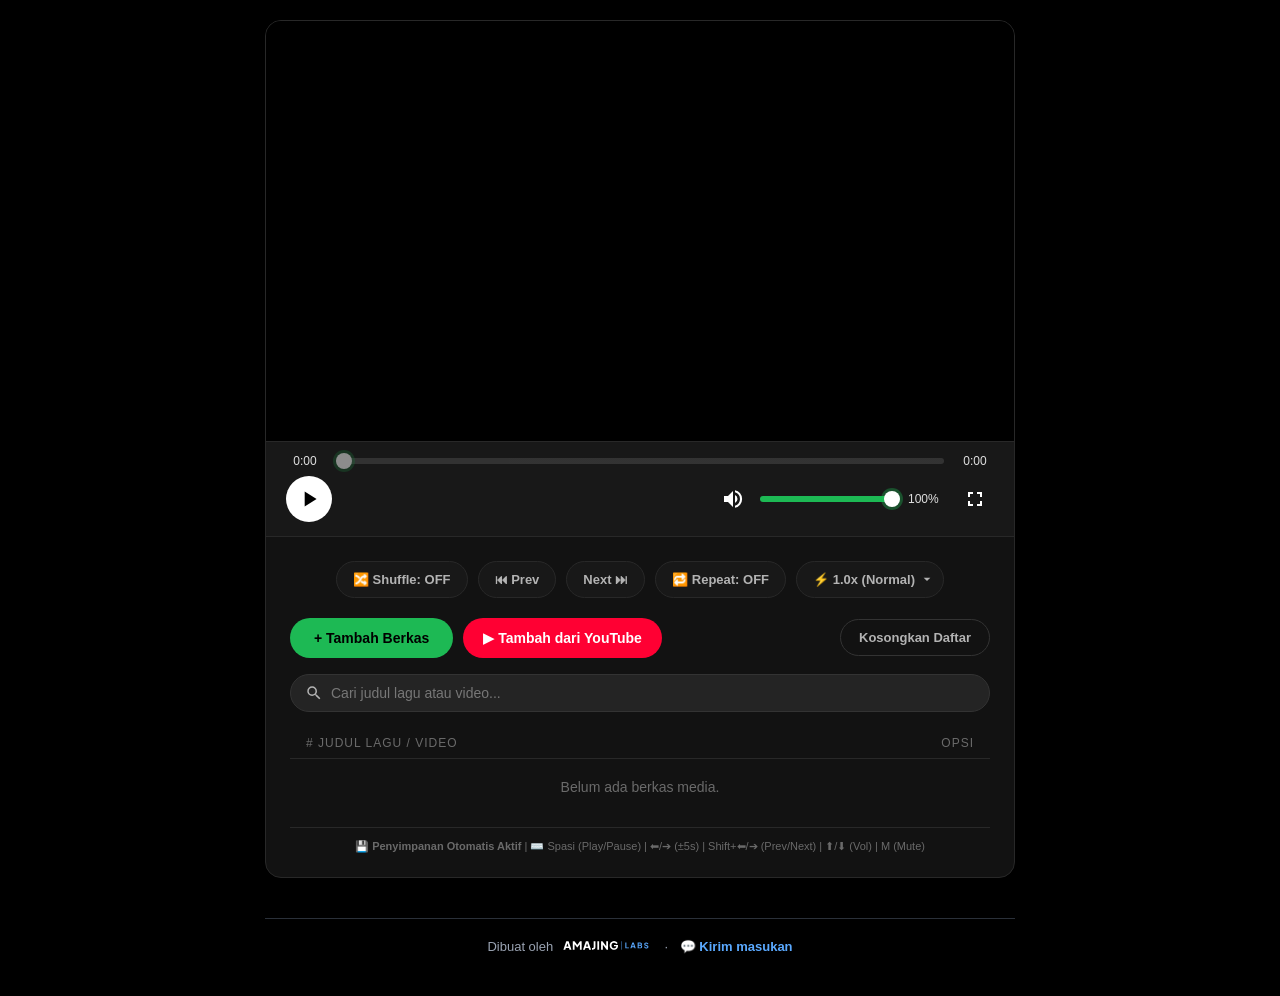
==== index.html @ 41d5e654 "Ganti ikon aplikasi dengan logo Amajing Labs Ikon instal (Android 192/512 + maskable), apple-touch-i" ====
<!DOCTYPE html>
<html lang="id">
<head>
  <meta charset="UTF-8">
  <meta name="viewport" content="width=device-width, initial-scale=1.0">
  <title>Spotify Style Media Player</title>
  <link rel="manifest" href="manifest.json">
  <link rel="icon" href="brand/ikon.svg" type="image/svg+xml">
  <link rel="icon" href="brand/ikon-192.png" type="image/png" sizes="192x192">
  <link rel="apple-touch-icon" href="brand/apple-touch-icon.png">
  <meta name="apple-mobile-web-app-title" content="Pemutar Media">
  <meta name="theme-color" content="#1db954">
  <style>
    * { box-sizing: border-box; margin: 0; padding: 0; font-family: 'Circular', -apple-system, BlinkMacSystemFont, Roboto, Helvetica, Arial, sans-serif; }
    
    body {
      background: #000;
      color: #b3b3b3;
      display: flex;
      flex-direction: column;
      justify-content: center;
      align-items: center;
      min-height: 100vh;
      padding: 20px;
    }

    .foot {
      width: 100%;
      max-width: 750px;
      margin-top: 20px;
      padding: 18px 16px 22px;
      text-align: center;
      font-size: 13px;
      color: #9aa3b2;
      border-top: 1px solid #2a3039;
    }
    .ad-slot {
      width: 100%;
      max-width: 750px;
      margin-top: 20px;
    }
    .ad-slot .ad-label {
      font-size: 10px;
      text-transform: uppercase;
      letter-spacing: 1px;
      color: #6a6a6a;
      text-align: center;
      margin-bottom: 6px;
    }
    /* Label "Sponsor" hanya muncul kalau iklannya benar-benar tampil */
    .ad-slot:not(:has(#container-65734f289dddd359d3f6eeb86bb26aea > *)) .ad-label { display: none; }
    .foot .logo-inline { height: 17px; width: auto; vertical-align: -3px; margin-left: 6px; }
    .foot .dot { margin: 0 8px; }
    .foot a { color: #5AA9FF; text-decoration: none; font-weight: 600; white-space: nowrap; }
    .foot a:hover { text-decoration: underline; }

    .player-card {
      background-color: #121212;
      width: 100%;
      max-width: 750px;
      border-radius: 16px;
      overflow: hidden;
      box-shadow: 0 12px 32px rgba(0, 0, 0, 0.8);
      border: 1px solid #282828;
    }

    .media-container {
      width: 100%;
      background: #000;
      aspect-ratio: 16 / 9;
      display: flex;
      align-items: center;
      justify-content: center;
      position: relative;
      border-bottom: 1px solid #282828;
    }

    video { width: 100%; height: 100%; max-height: 420px; outline: none; }

    .audio-overlay {
      position: absolute;
      inset: 0;
      background: linear-gradient(180deg, #222222 0%, #121212 100%);
      display: flex;
      flex-direction: column;
      align-items: center;
      justify-content: center;
      gap: 16px;
      z-index: 2;
      pointer-events: none;
    }

    .album-art {
      width: 120px;
      height: 120px;
      background: linear-gradient(135deg, #1db954 0%, #0d5f2a 100%);
      border-radius: 50%;
      display: flex;
      align-items: center;
      justify-content: center;
      box-shadow: 0 10px 25px rgba(29, 185, 84, 0.3);
      animation: pulse 3s infinite ease-in-out;
    }

    .album-art span { font-size: 50px; }

    .audio-title {
      font-size: 18px;
      font-weight: 700;
      color: #fff;
      padding: 0 30px;
      text-align: center;
      max-width: 90%;
      white-space: nowrap;
      overflow: hidden;
      text-overflow: ellipsis;
    }

    @keyframes pulse {
      0%, 100% { transform: scale(1); }
      50% { transform: scale(1.04); }
    }

    .playlist-section { padding: 24px; }

    .nav-controls {
      display: flex;
      justify-content: center;
      align-items: center;
      gap: 10px;
      margin-bottom: 20px;
      flex-wrap: wrap;
    }

    .nav-btn {
      background-color: #181818;
      color: #b3b3b3;
      border: 1px solid #282828;
      padding: 10px 16px;
      border-radius: 50px;
      cursor: pointer;
      font-weight: 600;
      font-size: 13px;
      transition: all 0.2s ease;
      display: flex;
      align-items: center;
      gap: 6px;
      outline: none;
    }

    .nav-btn:hover {
      background-color: #282828;
      color: #fff;
      transform: scale(1.03);
    }

    .nav-btn.active {
      background-color: #1db954;
      border-color: #1db954;
      color: #000;
      font-weight: 700;
      box-shadow: 0 0 12px rgba(29, 185, 84, 0.4);
    }

    select.nav-btn {
      appearance: none;
      -webkit-appearance: none;
      padding-right: 28px;
      background-image: url("data:image/svg+xml,%3Csvg xmlns='http://www.w3.org/2000/svg' fill='%23b3b3b3' viewBox='0 0 24 24'%3E%3Cpath d='M7 10l5 5 5-5z'/%3E%3C/svg%3E");
      background-repeat: no-repeat;
      background-position: right 8px center;
      background-size: 16px;
    }

    select.nav-btn option {
      background-color: #181818;
      color: #fff;
    }

    .action-bar {
      display: flex;
      justify-content: space-between;
      align-items: center;
      margin-bottom: 16px;
      gap: 12px;
    }

    .file-input-btn {
      background-color: #1db954;
      color: #000;
      padding: 12px 24px;
      border-radius: 50px;
      cursor: pointer;
      font-weight: 700;
      font-size: 14px;
      transition: all 0.2s ease;
    }

    .file-input-btn:hover {
      background-color: #1ed760;
      transform: scale(1.04);
      box-shadow: 0 4px 15px rgba(29, 185, 84, 0.4);
    }

    .clear-btn {
      background: transparent;
      color: #b3b3b3;
      border: 1px solid #333;
      padding: 10px 18px;
      border-radius: 50px;
      cursor: pointer;
      font-weight: 600;
      font-size: 13px;
      transition: all 0.2s ease;
    }

    .clear-btn:hover {
      color: #ff5555;
      border-color: #ff5555;
      background: rgba(255, 85, 85, 0.1);
    }

    .search-container {
      margin-bottom: 16px;
    }

    .search-input {
      width: 100%;
      background-color: #242424;
      border: 1px solid #333;
      border-radius: 50px;
      padding: 10px 18px 10px 40px;
      color: #fff;
      font-size: 14px;
      outline: none;
      transition: all 0.2s ease;
      background-image: url("data:image/svg+xml,%3Csvg xmlns='http://www.w3.org/2000/svg' fill='%23b3b3b3' viewBox='0 0 24 24'%3E%3Cpath d='M15.5 14h-.79l-.28-.27A6.471 6.471 0 0 0 16 9.5 6.5 6.5 0 1 0 9.5 16c1.61 0 3.09-.59 4.23-1.57l.27.28v.79l5 4.99L20.49 19l-4.99-5zm-6 0C7.01 14 5 11.99 5 9.5S7.01 5 9.5 5 14 7.01 14 9.5 11.99 14 9.5 14z'/%3E%3C/svg%3E");
      background-repeat: no-repeat;
      background-position: 14px center;
      background-size: 18px;
    }

    .search-input:focus {
      border-color: #1db954;
      background-color: #2a2a2a;
      box-shadow: 0 0 8px rgba(29, 185, 84, 0.3);
    }

    .search-input::placeholder { color: #777; }

    input[type="file"] { display: none; }

    .playlist-header {
      display: flex;
      justify-content: space-between;
      padding: 8px 16px;
      font-size: 12px;
      text-transform: uppercase;
      letter-spacing: 1px;
      color: #6a6a6a;
      border-bottom: 1px solid #282828;
      margin-bottom: 8px;
    }

    ul.playlist {
      list-style: none;
      max-height: 220px;
      overflow-y: auto;
    }

    ul.playlist::-webkit-scrollbar { width: 8px; }
    ul.playlist::-webkit-scrollbar-track { background: #121212; }
    ul.playlist::-webkit-scrollbar-thumb { background: #282828; border-radius: 4px; }
    ul.playlist::-webkit-scrollbar-thumb:hover { background: #3e3e3e; }

    ul.playlist li {
      padding: 12px 16px;
      border-radius: 8px;
      display: flex;
      justify-content: space-between;
      align-items: center;
      font-size: 14px;
      transition: background 0.2s ease;
      margin-bottom: 4px;
    }

    ul.playlist li:hover { background-color: #1a1a1a; }

    ul.playlist li.active {
      background-color: #282828;
      color: #1db954;
      font-weight: 700;
    }

    .track-title {
      cursor: pointer;
      flex-grow: 1;
      white-space: nowrap;
      overflow: hidden;
      text-overflow: ellipsis;
      margin-right: 12px;
    }

    .remove-btn {
      background: none;
      border: none;
      color: #6a6a6a;
      font-size: 16px;
      cursor: pointer;
      padding: 4px 8px;
      border-radius: 50%;
      transition: all 0.2s ease;
    }

    .remove-btn:hover {
      color: #fff;
      background: #333;
    }

    [hidden] { display: none !important; }

    .action-group { display: flex; gap: 10px; flex-wrap: wrap; }
    .action-bar { flex-wrap: wrap; }

    .yt-btn {
      background-color: #ff0033;
      color: #fff;
      border: none;
      padding: 12px 20px;
      border-radius: 50px;
      cursor: pointer;
      font-weight: 700;
      font-size: 14px;
      transition: all 0.2s ease;
    }

    .yt-btn:hover {
      background-color: #ff3355;
      transform: scale(1.04);
      box-shadow: 0 4px 15px rgba(255, 0, 51, 0.4);
    }

    .yt-form {
      background: #181818;
      border: 1px solid #282828;
      border-radius: 12px;
      padding: 14px;
      margin-bottom: 16px;
    }

    .yt-form textarea {
      width: 100%;
      background: #242424;
      border: 1px solid #333;
      border-radius: 8px;
      color: #fff;
      font-size: 14px;
      padding: 10px 12px;
      resize: vertical;
      outline: none;
    }

    .yt-form textarea:focus { border-color: #ff0033; }

    .yt-form-actions {
      display: flex;
      align-items: center;
      justify-content: flex-end;
      gap: 8px;
      margin-top: 10px;
      flex-wrap: wrap;
    }

    .yt-msg { flex: 1 1 100%; font-size: 12px; color: #b3b3b3; min-height: 1em; }
    .yt-msg.error { color: #ff5555; }
    .yt-form-actions .yt-btn { padding: 10px 18px; font-size: 13px; }

    .yt-wrap { position: absolute; inset: 0; z-index: 3; background: #000; }
    .yt-wrap iframe, .yt-wrap > div { width: 100%; height: 100%; border: 0; display: block; }

    .yt-badge {
      display: inline-block;
      background: #ff0033;
      color: #fff;
      font-size: 10px;
      font-weight: 700;
      padding: 2px 6px;
      border-radius: 4px;
      margin-right: 6px;
      vertical-align: middle;
    }

    .player-status {
      font-size: 12px;
      color: #ff5555;
      text-align: center;
      margin-bottom: 10px;
      min-height: 0;
    }

    .shortcut-info {
      margin-top: 16px;
      padding-top: 12px;
      border-top: 1px solid #282828;
      font-size: 11px;
      color: #6a6a6a;
      text-align: center;
    }
    /* ===== Bar kontrol (selalu terlihat) ===== */
    .control-bar {
      background: #181818;
      border-bottom: 1px solid #282828;
      padding: 12px 20px 14px;
    }
    .seek-row, .ctrl-row { display: flex; align-items: center; gap: 12px; }
    .ctrl-row { margin-top: 8px; }
    .time { font-size: 12px; color: #e0e0e0; font-variant-numeric: tabular-nums; min-width: 38px; text-align: center; }

    .range {
      -webkit-appearance: none;
      appearance: none;
      height: 6px;
      border-radius: 6px;
      cursor: pointer;
      outline: none;
      --pct: 0%;
      background: linear-gradient(to right, #1db954 0 var(--pct), #4d4d4d var(--pct) 100%);
    }
    .range.seek { flex: 1; }
    .range::-webkit-slider-thumb {
      -webkit-appearance: none;
      width: 16px; height: 16px; border-radius: 50%;
      background: #fff; border: none;
      box-shadow: 0 0 0 3px rgba(29, 185, 84, 0.35);
    }
    .range::-moz-range-thumb {
      width: 16px; height: 16px; border-radius: 50%;
      background: #fff; border: none;
      box-shadow: 0 0 0 3px rgba(29, 185, 84, 0.35);
    }
    .range:focus-visible { box-shadow: 0 0 0 2px #1db954; }
    .range:disabled { cursor: default; opacity: 0.5; }

    .ctrl-btn {
      background: transparent;
      border: none;
      color: #fff;
      width: 38px; height: 38px;
      border-radius: 50%;
      display: inline-flex; align-items: center; justify-content: center;
      cursor: pointer;
      transition: background 0.2s ease, transform 0.15s ease;
      flex: none;
    }
    .ctrl-btn:hover { background: #2a2a2a; }
    .ctrl-btn svg { width: 24px; height: 24px; fill: currentColor; }

    .play-btn { background: #fff; color: #000; width: 46px; height: 46px; }
    .play-btn:hover { background: #fff; transform: scale(1.06); }
    .play-btn svg { width: 26px; height: 26px; }
    .play-btn .ic-pause, .play-btn.playing .ic-play { display: none; }
    .play-btn.playing .ic-pause { display: block; }

    #muteBtn .ic-mute, #muteBtn.muted .ic-vol { display: none; }
    #muteBtn.muted .ic-mute { display: block; }
    #muteBtn.muted { color: #ff5555; }

    .volume-group { display: flex; align-items: center; gap: 8px; margin-left: auto; }
    .range.volume { width: 140px; }
    .vol-label { font-size: 12px; color: #e0e0e0; min-width: 36px; font-variant-numeric: tabular-nums; }

    @media (max-width: 480px) {
      .control-bar { padding: 10px 14px 12px; }
      .range.volume { width: 90px; }
    }

    /* Layar penuh: video + bar kontrol ikut */
    .stage:fullscreen { display: flex; flex-direction: column; background: #000; }
    .stage:fullscreen .media-container { flex: 1; aspect-ratio: auto; }
    .stage:fullscreen video { max-height: none; }
    .stage:-webkit-full-screen { display: flex; flex-direction: column; background: #000; width: 100%; height: 100%; }
    .stage:-webkit-full-screen .media-container { flex: 1; aspect-ratio: auto; }
    .stage:-webkit-full-screen video { max-height: none; }
  </style>
</head>
<body>

<div class="player-card">
 <div class="stage" id="stage">
  <div class="media-container">
    <video id="mediaPlayer" playsinline></video>
    <div class="audio-overlay" id="audioOverlay" style="display: none;">
      <div class="album-art">
        <span>🎵</span>
      </div>
      <div class="audio-title" id="audioTitle">Judul Media</div>
    </div>
    <div class="yt-wrap" id="ytWrap" hidden><div id="ytPlayer"></div></div>
  </div>

  <div class="control-bar">
    <div class="seek-row">
      <span class="time" id="curTime">0:00</span>
      <input type="range" class="range seek" id="seekBar" min="0" max="0" step="0.1" value="0" aria-label="Posisi putar">
      <span class="time" id="durTime">0:00</span>
    </div>
    <div class="ctrl-row">
      <button class="ctrl-btn play-btn" id="playPauseBtn" type="button" title="Play / Pause (Spasi)" aria-label="Play">
        <svg viewBox="0 0 24 24" class="ic-play"><path d="M8 5v14l11-7z"/></svg>
        <svg viewBox="0 0 24 24" class="ic-pause"><path d="M6 5h4v14H6zM14 5h4v14h-4z"/></svg>
      </button>
      <div class="volume-group">
        <button class="ctrl-btn" id="muteBtn" type="button" title="Bisukan / Suarakan (M)" aria-label="Bisukan">
          <svg viewBox="0 0 24 24" class="ic-vol"><path d="M3 9v6h4l5 5V4L7 9H3zm13.5 3A4.5 4.5 0 0 0 14 8v8a4.5 4.5 0 0 0 2.5-4zM14 3.2v2.1a7 7 0 0 1 0 13.4v2.1a9 9 0 0 0 0-17.6z"/></svg>
          <svg viewBox="0 0 24 24" class="ic-mute"><path d="M16.5 12A4.5 4.5 0 0 0 14 8v2.2l2.5 2.5V12zM19 12a7 7 0 0 1-.6 2.8l1.5 1.5A9 9 0 0 0 14 3.2v2.1A7 7 0 0 1 19 12zM4.3 3 3 4.3 7.7 9H3v6h4l5 5v-6.7l4.3 4.3a7 7 0 0 1-2.3 1.2v2.1a9 9 0 0 0 3.7-1.8l2 2 1.3-1.3L4.3 3zM12 4 9.9 6.1 12 8.2V4z"/></svg>
        </button>
        <input type="range" class="range volume" id="volumeBar" min="0" max="100" step="1" value="100" aria-label="Volume">
        <span class="vol-label" id="volLabel">100%</span>
      </div>
      <button class="ctrl-btn" id="fullscreenBtn" type="button" title="Layar penuh" aria-label="Layar penuh">
        <svg viewBox="0 0 24 24"><path d="M7 14H5v5h5v-2H7v-3zm-2-4h2V7h3V5H5v5zm12 7h-3v2h5v-5h-2v3zM14 5v2h3v3h2V5h-5z"/></svg>
      </button>
    </div>
  </div>
 </div>

  <div class="playlist-section">
    <div class="nav-controls">
      <button class="nav-btn" id="shuffleBtn">🔀 Shuffle: OFF</button>
      <button class="nav-btn" id="prevBtn">⏮ Prev</button>
      <button class="nav-btn" id="nextBtn">Next ⏭</button>
      <button class="nav-btn" id="repeatBtn">🔁 Repeat: OFF</button>
      
      <select class="nav-btn" id="speedSelect" title="Kecepatan Putar">
        <option value="0.5">⚡ 0.5x</option>
        <option value="1" selected>⚡ 1.0x (Normal)</option>
        <option value="1.25">⚡ 1.25x</option>
        <option value="1.5">⚡ 1.5x</option>
        <option value="2">⚡ 2.0x</option>
      </select>
    </div>

    <div class="player-status" id="playerStatus" hidden></div>

    <div class="action-bar">
      <div class="action-group">
        <label class="file-input-btn">
          + Tambah Berkas
          <input type="file" id="filePicker" accept="audio/*, video/*, .mp3, .mp4, .m4a, .wav, .ogg, .flac" multiple>
        </label>
        <button class="yt-btn" id="ytToggleBtn" type="button">▶ Tambah dari YouTube</button>
      </div>
      <button class="clear-btn" id="clearBtn">Kosongkan Daftar</button>
    </div>

    <div class="yt-form" id="ytForm" hidden>
      <textarea id="ytInput" rows="2" placeholder="Tempel link YouTube di sini (boleh beberapa, satu link per baris)&#10;contoh: https://www.youtube.com/watch?v=xxxxxxxxxxx atau https://youtu.be/xxxxxxxxxxx"></textarea>
      <div class="yt-form-actions">
        <span class="yt-msg" id="ytMsg"></span>
        <button class="clear-btn" id="ytCancelBtn" type="button">Batal</button>
        <button class="yt-btn" id="ytAddBtn" type="button">+ Tambah ke Daftar</button>
      </div>
    </div>

    <div class="search-container">
      <input type="text" id="searchInput" class="search-input" placeholder="Cari judul lagu atau video...">
    </div>
    <div class="playlist-header">
      <span># Judul Lagu / Video</span>
      <span>Opsi</span>
    </div>

    <ul class="playlist" id="playlist">
      <li style="text-align: center; color: #6a6a6a; justify-content: center;">Belum ada berkas media.</li>
    </ul>

    <div class="shortcut-info">
      💾 <strong>Penyimpanan Otomatis Aktif</strong> | ⌨️ Spasi (Play/Pause) | ⬅/➔ (±5s) | Shift+⬅/➔ (Prev/Next) | ⬆/⬇ (Vol) | M (Mute)
    </div>
  </div>
</div>

<aside class="ad-slot" aria-label="Iklan">
  <div class="ad-label">Sponsor</div>
  <div id="container-65734f289dddd359d3f6eeb86bb26aea"></div>
</aside>

<footer class="foot">
  Dibuat oleh<img class="logo-inline" src="brand/logo-kecil-gelap.svg" alt="Amajing Labs">
  <span class="dot">·</span>
  <a href="https://forms.gle/fZAtNMCwKqhQhgpKA" target="_blank" rel="noopener">💬 Kirim masukan</a>
</footer>

<script>
  const filePicker = document.getElementById('filePicker');
  const playlistUI = document.getElementById('playlist');
  const mediaPlayer = document.getElementById('mediaPlayer');
  const audioOverlay = document.getElementById('audioOverlay');
  const audioTitle = document.getElementById('audioTitle');
  const clearBtn = document.getElementById('clearBtn');
  const prevBtn = document.getElementById('prevBtn');
  const nextBtn = document.getElementById('nextBtn');
  const shuffleBtn = document.getElementById('shuffleBtn');
  const repeatBtn = document.getElementById('repeatBtn');
  const speedSelect = document.getElementById('speedSelect');
  const searchInput = document.getElementById('searchInput');
  const ytWrap = document.getElementById('ytWrap');
  const ytToggleBtn = document.getElementById('ytToggleBtn');
  const ytForm = document.getElementById('ytForm');
  const ytInput = document.getElementById('ytInput');
  const ytMsg = document.getElementById('ytMsg');
  const ytAddBtn = document.getElementById('ytAddBtn');
  const ytCancelBtn = document.getElementById('ytCancelBtn');
  const playerStatus = document.getElementById('playerStatus');

  let ytApiPromise = null;
  let ytPlayerPromise = null;
  let ytPlayer = null;
  let playToken = 0;
  let ytErrorStreak = 0;
  let statusTimer = null;

  let trackList = [];
  let currentIndex = -1;
  let currentObjectUrl = null;
  let db = null;

  let isShuffle = false;
  const repeatModes = ['off', 'all', 'one'];
  let repeatIndex = 0;

  function initDB() {
    return new Promise((resolve, reject) => {
      const request = indexedDB.open('SpotifyMediaPlayerDB', 1);
      request.onupgradeneeded = (e) => {
        const database = e.target.result;
        if (!database.objectStoreNames.contains('playlist')) {
          database.createObjectStore('playlist', { keyPath: 'id', autoIncrement: true });
        }
      };
      request.onsuccess = (e) => {
        db = e.target.result;
        resolve(db);
      };
      request.onerror = (e) => reject(e.target.error);
    });
  }

  function saveTrackToDB(file) {
    return new Promise((resolve, reject) => {
      const tx = db.transaction('playlist', 'readwrite');
      const store = tx.objectStore('playlist');
      const trackData = { name: file.name, type: file.type, blob: file };
      const req = store.add(trackData);
      req.onsuccess = (e) => resolve({ id: e.target.result, name: file.name, type: file.type, blob: file });
      req.onerror = (e) => reject(e.target.error);
    });
  }

  function saveRecordToDB(record) {
    return new Promise((resolve, reject) => {
      const tx = db.transaction('playlist', 'readwrite');
      const req = tx.objectStore('playlist').add(record);
      req.onsuccess = (e) => resolve({ ...record, id: e.target.result });
      req.onerror = (e) => reject(e.target.error);
    });
  }

  function updateRecordInDB(record) {
    return new Promise((resolve, reject) => {
      const tx = db.transaction('playlist', 'readwrite');
      const req = tx.objectStore('playlist').put(record);
      req.onsuccess = () => resolve();
      req.onerror = (e) => reject(e.target.error);
    });
  }

  function loadTracksFromDB() {
    return new Promise((resolve, reject) => {
      const tx = db.transaction('playlist', 'readonly');
      const store = tx.objectStore('playlist');
      const req = store.getAll();
      req.onsuccess = (e) => resolve(e.target.result || []);
      req.onerror = (e) => reject(e.target.error);
    });
  }

  function deleteTrackFromDB(id) {
    return new Promise((resolve, reject) => {
      const tx = db.transaction('playlist', 'readwrite');
      const store = tx.objectStore('playlist');
      const req = store.delete(id);
      req.onsuccess = () => resolve();
      req.onerror = (e) => reject(e.target.error);
    });
  }

  function clearDB() {
    return new Promise((resolve, reject) => {
      const tx = db.transaction('playlist', 'readwrite');
      const store = tx.objectStore('playlist');
      const req = store.clear();
      req.onsuccess = () => resolve();
      req.onerror = (e) => reject(e.target.error);
    });
  }

  window.addEventListener('DOMContentLoaded', async () => {
    try {
      await initDB();
      const savedTracks = await loadTracksFromDB();
      trackList = savedTracks;
      renderPlaylist();
    } catch (err) {
      console.error('Gagal inisialisasi IndexedDB:', err);
    }
  });

  searchInput.addEventListener('input', renderPlaylist);

  speedSelect.addEventListener('change', () => {
    const rate = parseFloat(speedSelect.value);
    mediaPlayer.playbackRate = rate;
    if (isYTActive()) ytPlayer.setPlaybackRate(rate);
  });

  /* ================= YouTube ================= */

  function isYT(item) {
    return item && item.type === 'youtube';
  }

  function isYTActive() {
    return !!ytPlayer && currentIndex >= 0 && isYT(trackList[currentIndex]);
  }

  function showStatus(text, ms = 4000, ok = false) {
    clearTimeout(statusTimer);
    playerStatus.textContent = text;
    playerStatus.style.color = ok ? '#1db954' : '';
    playerStatus.hidden = false;
    statusTimer = setTimeout(() => { playerStatus.hidden = true; }, ms);
  }

  function parseYouTubeId(raw) {
    const text = raw.trim();
    if (!text) return null;
    if (/^[\w-]{11}$/.test(text)) return text;
    let u;
    try {
      u = new URL(/^https?:\/\//i.test(text) ? text : 'https://' + text);
    } catch (e) {
      return null;
    }
    const host = u.hostname.toLowerCase();
    let id = null;
    if (host === 'youtu.be') {
      id = u.pathname.slice(1).split('/')[0];
    } else if (host === 'youtube.com' || host.endsWith('.youtube.com') || host.endsWith('youtube-nocookie.com')) {
      id = u.searchParams.get('v');
      if (!id) {
        const m = u.pathname.match(/^\/(?:shorts|embed|live|v)\/([\w-]{11})/);
        id = m ? m[1] : null;
      }
    }
    return id && /^[\w-]{11}$/.test(id) ? id : null;
  }

  async function fetchYouTubeTitle(videoId) {
    try {
      const url = 'https://www.youtube.com/oembed?format=json&url=' +
        encodeURIComponent('https://www.youtube.com/watch?v=' + videoId);
      const res = await fetch(url);
      if (!res.ok) return null;
      const data = await res.json();
      return data && data.title ? data.title : null;
    } catch (e) {
      return null;
    }
  }

  function loadYTApi() {
    if (ytApiPromise) return ytApiPromise;
    ytApiPromise = new Promise((resolve, reject) => {
      if (window.YT && window.YT.Player) return resolve();
      const prev = window.onYouTubeIframeAPIReady;
      window.onYouTubeIframeAPIReady = () => {
        if (typeof prev === 'function') prev();
        resolve();
      };
      const s = document.createElement('script');
      s.src = 'https://www.youtube.com/iframe_api';
      s.onerror = () => {
        ytApiPromise = null;
        reject(new Error('Gagal memuat YouTube API'));
      };
      document.head.appendChild(s);
    });
    return ytApiPromise;
  }

  function getYTPlayer() {
    if (ytPlayerPromise) return ytPlayerPromise;
    ytPlayerPromise = loadYTApi().then(() => new Promise((resolve) => {
      const player = new YT.Player('ytPlayer', {
        width: '100%',
        height: '100%',
        playerVars: { playsinline: 1, rel: 0, autoplay: 1 },
        events: {
          onReady: () => { ytPlayer = player; applyVolume(); resolve(player); },
          onStateChange: onYTStateChange,
          onError: onYTError
        }
      });
    })).catch((err) => {
      ytPlayerPromise = null;
      throw err;
    });
    return ytPlayerPromise;
  }

  function onYTStateChange(e) {
    if (!isYTActive()) return;
    if (e.data === YT.PlayerState.PLAYING) {
      ytErrorStreak = 0;
      const item = trackList[currentIndex];
      const data = ytPlayer.getVideoData ? ytPlayer.getVideoData() : null;
      if (item.autoTitle && data && data.title) {
        item.name = data.title;
        item.autoTitle = false;
        updateRecordInDB({ id: item.id, name: item.name, type: item.type, videoId: item.videoId, autoTitle: false }).catch(() => {});
        renderPlaylist();
      }
    } else if (e.data === YT.PlayerState.ENDED) {
      handleEnded();
    }
  }

  function onYTError(e) {
    if (!isYTActive()) return;
    const reasons = {
      2: 'link/ID video tidak valid',
      5: 'video tidak bisa diputar di player HTML5',
      100: 'video tidak ditemukan atau sudah dihapus/privat',
      101: 'pemilik video tidak mengizinkan diputar di situs lain',
      150: 'pemilik video tidak mengizinkan diputar di situs lain'
    };
    const item = trackList[currentIndex];
    ytErrorStreak++;
    showStatus(`⚠️ "${item.name}" gagal diputar: ${reasons[e.data] || 'kesalahan ' + e.data}.`, 6000);
    if (ytErrorStreak >= trackList.length) return; // semua gagal, jangan loop terus
    const token = playToken;
    setTimeout(() => {
      if (token !== playToken) return;
      const idx = getNextIndex(true);
      if (idx !== -1 && idx !== currentIndex) playTrack(idx);
    }, 1500);
  }

  function stopYT() {
    if (ytPlayer && ytPlayer.stopVideo) {
      try { ytPlayer.stopVideo(); } catch (e) {}
    }
    ytWrap.hidden = true;
  }

  function openYTForm() {
    ytForm.hidden = false;
    ytMsg.textContent = '';
    ytMsg.classList.remove('error');
    ytInput.focus();
  }

  function closeYTForm() {
    ytForm.hidden = true;
    ytInput.value = '';
    ytMsg.textContent = '';
  }

  ytToggleBtn.addEventListener('click', () => {
    if (ytForm.hidden) openYTForm(); else closeYTForm();
  });
  ytCancelBtn.addEventListener('click', closeYTForm);

  ytInput.addEventListener('keydown', (e) => {
    if (e.key === 'Enter' && !e.shiftKey) {
      e.preventDefault();
      addYouTubeLinks();
    } else if (e.key === 'Escape') {
      closeYTForm();
    }
  });

  ytAddBtn.addEventListener('click', addYouTubeLinks);

  async function addYouTubeLinks() {
    const lines = ytInput.value.split(/[\n\s,]+/).filter(Boolean);
    if (lines.length === 0) {
      ytMsg.textContent = 'Tempel minimal satu link YouTube dulu.';
      ytMsg.classList.add('error');
      return;
    }

    const ids = [];
    const invalid = [];
    for (const line of lines) {
      const id = parseYouTubeId(line);
      if (id) { if (!ids.includes(id)) ids.push(id); }
      else invalid.push(line);
    }

    if (ids.length === 0) {
      ytMsg.textContent = 'Link tidak dikenali. Gunakan link video YouTube (youtube.com/watch?v=..., youtu.be/..., atau /shorts/...).';
      ytMsg.classList.add('error');
      return;
    }

    ytAddBtn.disabled = true;
    ytMsg.classList.remove('error');
    ytMsg.textContent = 'Menambahkan...';

    const isFirstTime = trackList.length === 0;
    let added = 0;

    for (const videoId of ids) {
      const title = await fetchYouTubeTitle(videoId);
      const record = {
        name: title || `YouTube: ${videoId}`,
        type: 'youtube',
        videoId,
        autoTitle: !title
      };
      try {
        const saved = await saveRecordToDB(record);
        trackList.push(saved);
        added++;
      } catch (err) {
        console.error('Gagal menyimpan link YouTube:', err);
      }
    }

    ytAddBtn.disabled = false;
    renderPlaylist();

    if (invalid.length) {
      ytInput.value = invalid.join('\n');
      ytMsg.textContent = `${added} link ditambahkan. ${invalid.length} link tidak dikenali (masih di kotak).`;
      ytMsg.classList.add('error');
    } else {
      closeYTForm();
      showStatus(`✅ ${added} link YouTube ditambahkan ke daftar.`, 3000, true);
    }

    if (isFirstTime && trackList.length > 0) {
      playTrack(0);
    }
  }

  /* =========================================== */

  shuffleBtn.addEventListener('click', () => {
    isShuffle = !isShuffle;
    shuffleBtn.classList.toggle('active', isShuffle);
    shuffleBtn.textContent = isShuffle ? '🔀 Shuffle: ON' : '🔀 Shuffle: OFF';
  });

  repeatBtn.addEventListener('click', () => {
    repeatIndex = (repeatIndex + 1) % repeatModes.length;
    const mode = repeatModes[repeatIndex];
    if (mode === 'off') {
      repeatBtn.classList.remove('active');
      repeatBtn.textContent = '🔁 Repeat: OFF';
    } else if (mode === 'all') {
      repeatBtn.classList.add('active');
      repeatBtn.textContent = '🔁 Repeat: ALL';
    } else if (mode === 'one') {
      repeatBtn.classList.add('active');
      repeatBtn.textContent = '🔂 Repeat: ONE';
    }
  });

  filePicker.addEventListener('change', async (e) => {
    const files = Array.from(e.target.files);
    if (files.length === 0) return;

    const isFirstTime = trackList.length === 0;

    for (const file of files) {
      try {
        const savedTrack = await saveTrackToDB(file);
        trackList.push(savedTrack);
      } catch (err) {
        console.error('Gagal menyimpan file:', err);
      }
    }

    filePicker.value = '';
    renderPlaylist();

    if (isFirstTime && trackList.length > 0) {
      playTrack(0);
    }
  });

  function renderPlaylist() {
    playlistUI.innerHTML = '';
    
    if (trackList.length === 0) {
      playlistUI.innerHTML = '<li style="text-align: center; color: #6a6a6a; justify-content: center;">Belum ada berkas media.</li>';
      return;
    }

    const query = searchInput.value.toLowerCase().trim();
    const filteredTracks = trackList
      .map((item, originalIndex) => ({ item, originalIndex }))
      .filter(entry => entry.item.name.toLowerCase().includes(query));

    if (filteredTracks.length === 0) {
      playlistUI.innerHTML = '<li style="text-align: center; color: #6a6a6a; justify-content: center;">Tidak ada hasil yang cocok dengan pencarian.</li>';
      return;
    }

    filteredTracks.forEach((entry) => {
      const li = document.createElement('li');
      if (entry.originalIndex === currentIndex) {
        li.classList.add('active');
        setTimeout(() => li.scrollIntoView({ behavior: 'smooth', block: 'nearest' }), 50);
      }

      const titleSpan = document.createElement('span');
      titleSpan.className = 'track-title';
      titleSpan.textContent = `${entry.originalIndex + 1}. `;
      if (isYT(entry.item)) {
        const badge = document.createElement('span');
        badge.className = 'yt-badge';
        badge.textContent = 'YT';
        titleSpan.appendChild(badge);
      }
      titleSpan.appendChild(document.createTextNode(entry.item.name));
      titleSpan.title = entry.item.name;
      titleSpan.onclick = () => playTrack(entry.originalIndex);

      const removeBtn = document.createElement('button');
      removeBtn.className = 'remove-btn';
      removeBtn.innerHTML = '&#10005;';
      removeBtn.title = 'Hapus dari daftar';
      removeBtn.onclick = (e) => {
        e.stopPropagation();
        removeTrack(entry.originalIndex);
      };

      li.appendChild(titleSpan);
      li.appendChild(removeBtn);
      playlistUI.appendChild(li);
    });
  }

  function playTrack(index) {
    if (index < 0 || index >= trackList.length) return;
    
    currentIndex = index;
    const item = trackList[currentIndex];
    const token = ++playToken;

    if (isYT(item)) {
      mediaPlayer.pause();
      mediaPlayer.removeAttribute('src');
      mediaPlayer.load();
      if (currentObjectUrl) {
        URL.revokeObjectURL(currentObjectUrl);
        currentObjectUrl = null;
      }
      audioOverlay.style.display = 'none';
      ytWrap.hidden = false;
      renderPlaylist();

      getYTPlayer().then((player) => {
        if (token !== playToken) return;
        player.loadVideoById(item.videoId);
        player.setPlaybackRate(parseFloat(speedSelect.value));
      }).catch(() => {
        if (token !== playToken) return;
        showStatus('⚠️ Tidak bisa memuat YouTube. Periksa koneksi internet.', 6000);
      });
      return;
    }

    stopYT();

    const isAudio = (item.type && item.type.startsWith('audio')) || item.name.match(/\.(mp3|wav|ogg|m4a|aac|flac|wma)$/i);
    if (isAudio) {
      audioTitle.textContent = item.name;
      audioOverlay.style.display = 'flex';
    } else {
      audioOverlay.style.display = 'none';
    }

    if (currentObjectUrl) {
      URL.revokeObjectURL(currentObjectUrl);
    }

    currentObjectUrl = URL.createObjectURL(item.blob);
    mediaPlayer.src = currentObjectUrl;
    mediaPlayer.load();

    mediaPlayer.playbackRate = parseFloat(speedSelect.value);

    const playPromise = mediaPlayer.play();
    if (playPromise !== undefined) {
      playPromise.catch(() => {});
    }

    renderPlaylist();
  }

  function getNextIndex(isManual = false) {
    if (trackList.length === 0) return -1;

    if (isShuffle) {
      if (trackList.length === 1) return 0;
      let randomIndex;
      do {
        randomIndex = Math.floor(Math.random() * trackList.length);
      } while (randomIndex === currentIndex && trackList.length > 1);
      return randomIndex;
    }
    
    let nextIndex = currentIndex + 1;
    if (nextIndex >= trackList.length) {
      const mode = repeatModes[repeatIndex];
      if (!isManual && mode === 'off') return -1;
      return 0;
    }
    return nextIndex;
  }

  function getPrevIndex() {
    if (trackList.length === 0) return -1;

    if (isShuffle) {
      if (trackList.length === 1) return 0;
      let randomIndex;
      do {
        randomIndex = Math.floor(Math.random() * trackList.length);
      } while (randomIndex === currentIndex && trackList.length > 1);
      return randomIndex;
    }

    let prevIndex = currentIndex - 1;
    if (prevIndex < 0) {
      prevIndex = trackList.length - 1;
    }
    return prevIndex;
  }

  prevBtn.addEventListener('click', () => {
    const idx = getPrevIndex();
    if (idx !== -1) playTrack(idx);
  });

  nextBtn.addEventListener('click', () => {
    const idx = getNextIndex(true);
    if (idx !== -1) playTrack(idx);
  });

  async function removeTrack(index) {
    if (index < 0 || index >= trackList.length) return;

    const trackToRemove = trackList[index];
    const isCurrentPlaying = (index === currentIndex);

    if (trackToRemove && trackToRemove.id) {
      await deleteTrackFromDB(trackToRemove.id);
    }

    trackList.splice(index, 1);
    
    if (trackList.length === 0) {
      resetPlayer();
      renderPlaylist();
      return;
    }

    if (isCurrentPlaying) {
      const nextIdx = index >= trackList.length ? 0 : index;
      playTrack(nextIdx);
    } else if (index < currentIndex) {
      currentIndex--;
      renderPlaylist();
    } else {
      renderPlaylist();
    }
  }

  clearBtn.addEventListener('click', async () => {
    await clearDB();
    trackList = [];
    searchInput.value = '';
    resetPlayer();
    renderPlaylist();
  });

  function resetPlayer() {
    currentIndex = -1;
    playToken++;
    stopYT();
    if (currentObjectUrl) {
      URL.revokeObjectURL(currentObjectUrl);
      currentObjectUrl = null;
    }
    mediaPlayer.removeAttribute('src');
    mediaPlayer.load();
    audioOverlay.style.display = 'none';
  }

  mediaPlayer.addEventListener('ended', handleEnded);

  function handleEnded() {
    const mode = repeatModes[repeatIndex];
    if (mode === 'one') {
      playTrack(currentIndex);
      return;
    }
    const nextIndex = getNextIndex(false);
    if (nextIndex !== -1) {
      playTrack(nextIndex);
    }
  }

  function togglePlay() {
    if (isYTActive()) {
      const st = ytPlayer.getPlayerState();
      if (st === YT.PlayerState.PLAYING || st === YT.PlayerState.BUFFERING) ytPlayer.pauseVideo();
      else ytPlayer.playVideo();
      return;
    }
    if (mediaPlayer.paused) mediaPlayer.play();
    else mediaPlayer.pause();
  }

  function seekBy(seconds) {
    if (isYTActive()) {
      const dur = ytPlayer.getDuration() || 0;
      const t = Math.max(0, Math.min(dur, ytPlayer.getCurrentTime() + seconds));
      ytPlayer.seekTo(t, true);
      return;
    }
    mediaPlayer.currentTime = Math.max(0, Math.min(mediaPlayer.duration || 0, mediaPlayer.currentTime + seconds));
  }

  /* ================= Bar kontrol & volume ================= */

  const stage = document.getElementById('stage');
  const playPauseBtn = document.getElementById('playPauseBtn');
  const seekBar = document.getElementById('seekBar');
  const curTime = document.getElementById('curTime');
  const durTime = document.getElementById('durTime');
  const muteBtn = document.getElementById('muteBtn');
  const volumeBar = document.getElementById('volumeBar');
  const volLabel = document.getElementById('volLabel');
  const fullscreenBtn = document.getElementById('fullscreenBtn');

  let volume = 100;      // 0-100
  let isMuted = false;
  let isSeeking = false;

  try {
    const saved = JSON.parse(localStorage.getItem('playerVolume') || 'null');
    if (saved && typeof saved.volume === 'number') {
      volume = Math.max(0, Math.min(100, saved.volume));
      isMuted = !!saved.muted;
    }
  } catch (e) {}

  function fmtTime(sec) {
    if (!isFinite(sec) || sec < 0) sec = 0;
    sec = Math.floor(sec);
    const h = Math.floor(sec / 3600);
    const m = Math.floor((sec % 3600) / 60);
    const s = String(sec % 60).padStart(2, '0');
    return h ? `${h}:${String(m).padStart(2, '0')}:${s}` : `${m}:${s}`;
  }

  function setRangeFill(el) {
    const max = parseFloat(el.max) || 0;
    const pct = max > 0 ? (parseFloat(el.value) / max) * 100 : 0;
    el.style.setProperty('--pct', pct + '%');
  }

  function applyVolume() {
    mediaPlayer.volume = volume / 100;
    mediaPlayer.muted = isMuted;
    if (ytPlayer && ytPlayer.setVolume) {
      try {
        ytPlayer.setVolume(volume);
        if (isMuted) ytPlayer.mute(); else ytPlayer.unMute();
      } catch (e) {}
    }
    const shown = isMuted ? 0 : volume;
    volumeBar.value = shown;
    setRangeFill(volumeBar);
    volLabel.textContent = Math.round(shown) + '%';
    muteBtn.classList.toggle('muted', isMuted || volume === 0);
    muteBtn.setAttribute('aria-label', isMuted ? 'Suarakan' : 'Bisukan');
    try { localStorage.setItem('playerVolume', JSON.stringify({ volume, muted: isMuted })); } catch (e) {}
  }

  function setVolume(v) {
    volume = Math.max(0, Math.min(100, Math.round(v)));
    isMuted = false;
    applyVolume();
  }

  function changeVolume(delta) {
    setVolume((isMuted ? 0 : volume) + delta * 100);
  }

  function toggleMute() {
    if (isMuted || volume === 0) {
      isMuted = false;
      if (volume === 0) volume = 50;
    } else {
      isMuted = true;
    }
    applyVolume();
  }

  volumeBar.addEventListener('input', () => setVolume(parseFloat(volumeBar.value)));
  muteBtn.addEventListener('click', toggleMute);
  playPauseBtn.addEventListener('click', () => {
    if (currentIndex === -1 && trackList.length > 0) { playTrack(0); return; }
    togglePlay();
  });
  mediaPlayer.addEventListener('click', togglePlay);

  function getTimes() {
    if (isYTActive() && ytPlayer.getCurrentTime) {
      return { cur: ytPlayer.getCurrentTime() || 0, dur: ytPlayer.getDuration() || 0 };
    }
    return { cur: mediaPlayer.currentTime || 0, dur: isFinite(mediaPlayer.duration) ? mediaPlayer.duration : 0 };
  }

  function isPlayingNow() {
    if (isYTActive() && ytPlayer.getPlayerState) {
      const st = ytPlayer.getPlayerState();
      return st === YT.PlayerState.PLAYING || st === YT.PlayerState.BUFFERING;
    }
    return !mediaPlayer.paused && !mediaPlayer.ended;
  }

  function updateControls() {
    const { cur, dur } = getTimes();
    seekBar.max = dur || 0;
    seekBar.disabled = !dur;
    if (!isSeeking) {
      seekBar.value = cur;
      curTime.textContent = fmtTime(cur);
    }
    durTime.textContent = fmtTime(dur);
    setRangeFill(seekBar);
    const playing = isPlayingNow();
    playPauseBtn.classList.toggle('playing', playing);
    playPauseBtn.setAttribute('aria-label', playing ? 'Pause' : 'Play');
  }

  seekBar.addEventListener('input', () => {
    isSeeking = true;
    curTime.textContent = fmtTime(parseFloat(seekBar.value));
    setRangeFill(seekBar);
  });
  seekBar.addEventListener('change', () => {
    const t = parseFloat(seekBar.value);
    if (isYTActive()) ytPlayer.seekTo(t, true);
    else mediaPlayer.currentTime = t;
    isSeeking = false;
  });

  ['play', 'pause', 'timeupdate', 'loadedmetadata', 'durationchange', 'emptied', 'ended'].forEach((ev) => {
    mediaPlayer.addEventListener(ev, updateControls);
  });
  setInterval(updateControls, 300);

  function toggleFullscreen() {
    const fsEl = document.fullscreenElement || document.webkitFullscreenElement;
    if (fsEl) {
      (document.exitFullscreen || document.webkitExitFullscreen).call(document);
    } else {
      const req = stage.requestFullscreen || stage.webkitRequestFullscreen;
      if (req) req.call(stage);
      else if (mediaPlayer.webkitEnterFullscreen) mediaPlayer.webkitEnterFullscreen(); // iPhone
    }
  }
  fullscreenBtn.addEventListener('click', toggleFullscreen);
  // Klik mouse tidak memindahkan fokus ke tombol, supaya shortcut Spasi tetap untuk Play/Pause
  document.querySelectorAll('.ctrl-btn').forEach((b) => b.addEventListener('mousedown', (e) => e.preventDefault()));
  mediaPlayer.addEventListener('dblclick', toggleFullscreen);

  applyVolume();
  updateControls();

  /* ======================================================= */

  document.addEventListener('keydown', (e) => {
    const el = document.activeElement;
    const tag = el && el.tagName;
    const isRange = tag === 'INPUT' && el.type === 'range';
    if ((tag === 'INPUT' && !isRange) || tag === 'TEXTAREA' || tag === 'SELECT') {
      return;
    }

    switch(e.code) {
      case 'KeyM':
        e.preventDefault();
        toggleMute();
        break;
      case 'Space':
        if (tag === 'BUTTON') return; // biarkan tombol yang sedang fokus bekerja normal
        e.preventDefault();
        togglePlay();
        break;
      case 'ArrowRight':
        e.preventDefault();
        if (e.shiftKey) {
          const nextIdx = getNextIndex(true);
          if (nextIdx !== -1) playTrack(nextIdx);
        } else {
          seekBy(5);
        }
        break;
      case 'ArrowLeft':
        e.preventDefault();
        if (e.shiftKey) {
          const prevIdx = getPrevIndex();
          if (prevIdx !== -1) playTrack(prevIdx);
        } else {
          seekBy(-5);
        }
        break;
      case 'ArrowUp':
        e.preventDefault();
        changeVolume(0.1);
        break;
      case 'ArrowDown':
        e.preventDefault();
        changeVolume(-0.1);
        break;
    }
  });

  if ('serviceWorker' in navigator && location.protocol.startsWith('http')) {
    window.addEventListener('load', () => {
      navigator.serviceWorker.register('./sw.js')
        .then(() => console.log('Service Worker Terdaftar!'))
        .catch(err => console.log('Pendaftaran Service Worker Gagal:', err));
    });
  }
</script>
<script>
  // Iklan dimuat setelah aplikasi siap, supaya tidak memperlambat/mengganggu saat dibuka.
  (function () {
    function addAdScript(src) {
      const s = document.createElement('script');
      s.async = true;
      s.setAttribute('data-cfasync', 'false');
      s.src = src;
      document.body.appendChild(s);
    }
    window.addEventListener('load', function () {
      // Native banner: tampil di slot "Sponsor" di bawah player.
      addAdScript('https://bauval.org/21/65734f289dddd359d3f6eeb86bb26aea');
      // Social bar (melayang): ditunda 15 detik agar pengguna bisa mulai memakai aplikasi dulu.
      setTimeout(function () {
        addAdScript('https://bauval.org/14/853caaf607ef4ebf01b344e52059d2bf');
      }, 15000);
    });
  })();
</script>
</body>
</html>
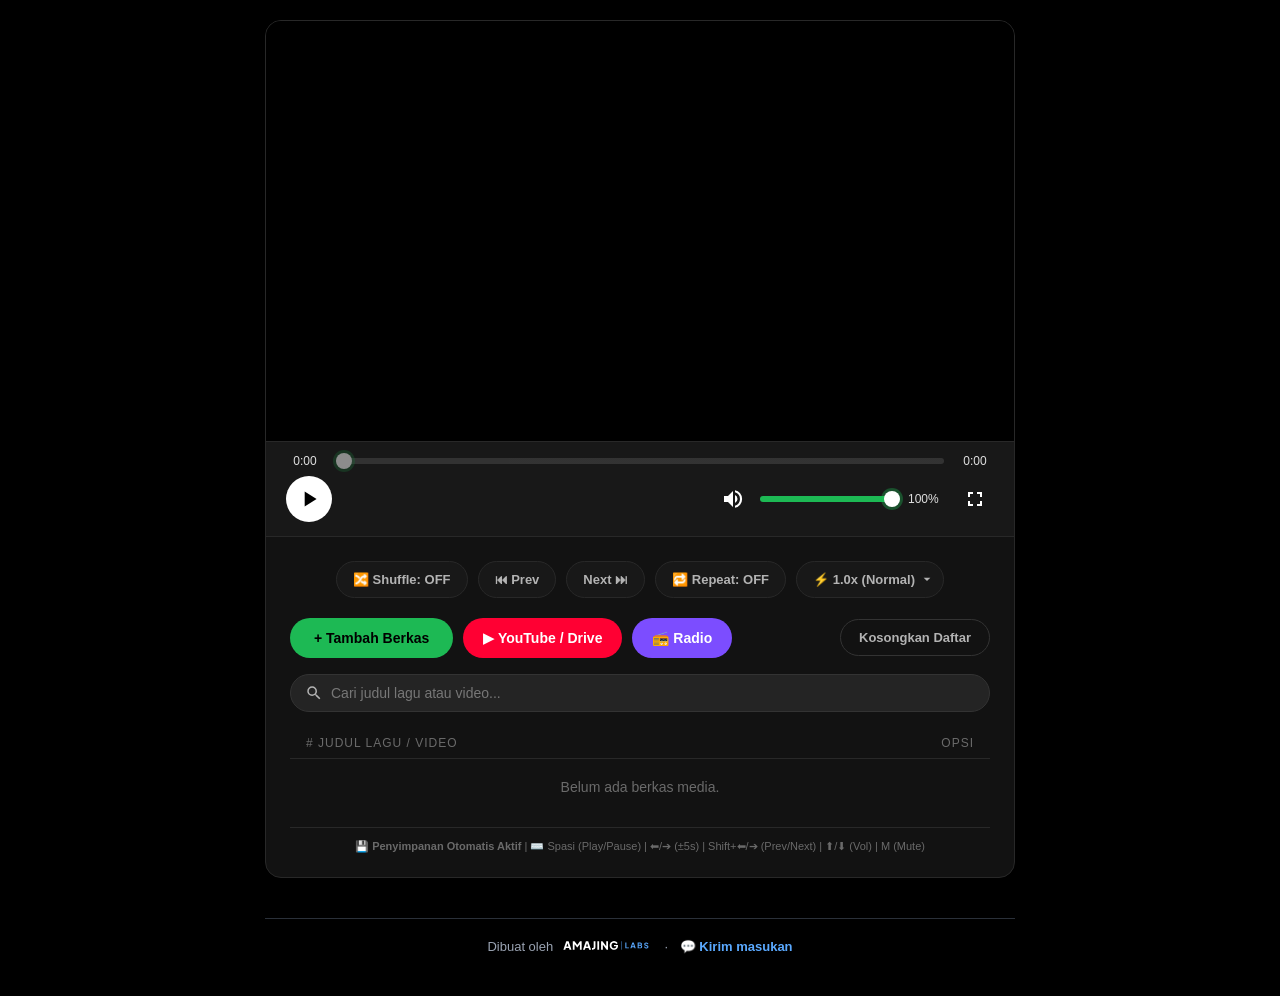
==== commit abecd2bf: "Amajing Player: radio, Google Drive, ikon & nama baru - Nama aplikasi saat diinstal menjadi "Amajing" ====
--- a/index.html
+++ b/index.html
@@ -3,12 +3,12 @@
 <head>
   <meta charset="UTF-8">
   <meta name="viewport" content="width=device-width, initial-scale=1.0">
-  <title>Spotify Style Media Player</title>
+  <title>Amajing Player</title>
   <link rel="manifest" href="manifest.json">
   <link rel="icon" href="brand/ikon.svg" type="image/svg+xml">
   <link rel="icon" href="brand/ikon-192.png" type="image/png" sizes="192x192">
   <link rel="apple-touch-icon" href="brand/apple-touch-icon.png">
-  <meta name="apple-mobile-web-app-title" content="Pemutar Media">
+  <meta name="apple-mobile-web-app-title" content="Amajing Player">
   <meta name="theme-color" content="#1db954">
   <style>
     * { box-sizing: border-box; margin: 0; padding: 0; font-family: 'Circular', -apple-system, BlinkMacSystemFont, Roboto, Helvetica, Arial, sans-serif; }
@@ -320,6 +320,52 @@
     [hidden] { display: none !important; }
 
     .action-group { display: flex; gap: 10px; flex-wrap: wrap; }
+
+    .radio-btn {
+      background-color: #7c4dff;
+      color: #fff;
+      border: none;
+      padding: 12px 20px;
+      border-radius: 50px;
+      cursor: pointer;
+      font-weight: 700;
+      font-size: 14px;
+      transition: all 0.2s ease;
+      white-space: nowrap;
+    }
+    .radio-btn:hover { background-color: #9670ff; transform: scale(1.04); box-shadow: 0 4px 15px rgba(124, 77, 255, 0.4); }
+
+    .form-hint { font-size: 12px; color: #9a9a9a; margin-top: 8px; line-height: 1.5; }
+    .form-hint b { color: #d0d0d0; }
+
+    .radio-search { display: flex; gap: 8px; flex-wrap: wrap; }
+    .radio-search .search-input { flex: 1 1 220px; }
+    .radio-panel .yt-msg { margin: 8px 2px 0; }
+    .radio-results { list-style: none; max-height: 260px; overflow-y: auto; margin-top: 8px; }
+    .radio-results li {
+      display: flex; align-items: center; gap: 10px;
+      padding: 9px 10px; border-radius: 8px;
+    }
+    .radio-results li:hover { background: #222; }
+    .radio-info { flex: 1; min-width: 0; }
+    .radio-name { color: #fff; font-size: 14px; white-space: nowrap; overflow: hidden; text-overflow: ellipsis; }
+    .radio-meta { color: #8a8a8a; font-size: 11px; white-space: nowrap; overflow: hidden; text-overflow: ellipsis; }
+    .radio-add {
+      background: transparent; color: #b9a3ff; border: 1px solid #7c4dff;
+      border-radius: 50px; padding: 6px 12px; font-size: 12px; font-weight: 700; cursor: pointer; flex: none;
+    }
+    .radio-add:hover { background: #7c4dff; color: #fff; }
+    .radio-add.added { border-color: #1db954; color: #1db954; background: transparent; cursor: default; }
+    .radio-manual { margin-top: 10px; font-size: 13px; }
+    .radio-manual summary { cursor: pointer; color: #b3b3b3; }
+    .radio-manual-row { display: flex; gap: 8px; flex-wrap: wrap; margin-top: 8px; }
+    .plain-input {
+      flex: 1 1 180px; background: #242424; border: 1px solid #333; border-radius: 8px;
+      color: #fff; font-size: 13px; padding: 9px 12px; outline: none;
+    }
+    .plain-input:focus { border-color: #7c4dff; }
+    .radio-manual-row .radio-btn { padding: 9px 16px; font-size: 13px; }
+    .radio-credit { flex: 1; font-size: 11px; color: #6a6a6a; }
     .action-bar { flex-wrap: wrap; }
 
     .yt-btn {
@@ -491,7 +537,7 @@
     <video id="mediaPlayer" playsinline></video>
     <div class="audio-overlay" id="audioOverlay" style="display: none;">
       <div class="album-art">
-        <span>🎵</span>
+        <span id="albumIcon">🎵</span>
       </div>
       <div class="audio-title" id="audioTitle">Judul Media</div>
     </div>
@@ -548,17 +594,43 @@
           + Tambah Berkas
           <input type="file" id="filePicker" accept="audio/*, video/*, .mp3, .mp4, .m4a, .wav, .ogg, .flac" multiple>
         </label>
-        <button class="yt-btn" id="ytToggleBtn" type="button">▶ Tambah dari YouTube</button>
+        <button class="yt-btn" id="ytToggleBtn" type="button">▶ YouTube / Drive</button>
+        <button class="radio-btn" id="radioToggleBtn" type="button">📻 Radio</button>
       </div>
       <button class="clear-btn" id="clearBtn">Kosongkan Daftar</button>
     </div>
 
     <div class="yt-form" id="ytForm" hidden>
-      <textarea id="ytInput" rows="2" placeholder="Tempel link YouTube di sini (boleh beberapa, satu link per baris)&#10;contoh: https://www.youtube.com/watch?v=xxxxxxxxxxx atau https://youtu.be/xxxxxxxxxxx"></textarea>
+      <textarea id="ytInput" rows="3" placeholder="Tempel link YouTube atau Google Drive (satu link per baris).&#10;Judul boleh ditulis setelah link, contoh:&#10;https://drive.google.com/file/d/xxxx/view Lagu Kenangan"></textarea>
+      <div class="form-hint">Google Drive: file harus dibagikan ke <b>"Siapa saja yang memiliki link"</b>. File di atas ±100 MB tidak bisa diputar langsung.</div>
       <div class="yt-form-actions">
         <span class="yt-msg" id="ytMsg"></span>
         <button class="clear-btn" id="ytCancelBtn" type="button">Batal</button>
         <button class="yt-btn" id="ytAddBtn" type="button">+ Tambah ke Daftar</button>
+      </div>
+    </div>
+
+    <div class="yt-form radio-panel" id="radioPanel" hidden>
+      <div class="radio-search">
+        <input type="text" id="radioQuery" class="search-input" placeholder="Cari stasiun radio, contoh: Prambors, jazz, dangdut" autocomplete="off">
+        <select class="nav-btn" id="radioCountry" title="Negara">
+          <option value="ID" selected>🇮🇩 Indonesia</option>
+          <option value="">🌐 Semua negara</option>
+        </select>
+      </div>
+      <div class="yt-msg" id="radioMsg"></div>
+      <ul class="radio-results" id="radioResults"></ul>
+      <details class="radio-manual">
+        <summary>Punya link stream radio sendiri?</summary>
+        <div class="radio-manual-row">
+          <input type="text" id="radioUrl" class="plain-input" placeholder="https://... (link stream, harus https)">
+          <input type="text" id="radioName" class="plain-input" placeholder="Nama stasiun">
+          <button class="radio-btn" id="radioAddManualBtn" type="button">+ Tambah</button>
+        </div>
+      </details>
+      <div class="yt-form-actions">
+        <span class="radio-credit">Data stasiun dari radio-browser.info</span>
+        <button class="clear-btn" id="radioCloseBtn" type="button">Tutup</button>
       </div>
     </div>
 
@@ -597,6 +669,7 @@
   const mediaPlayer = document.getElementById('mediaPlayer');
   const audioOverlay = document.getElementById('audioOverlay');
   const audioTitle = document.getElementById('audioTitle');
+  const albumIcon = document.getElementById('albumIcon');
   const clearBtn = document.getElementById('clearBtn');
   const prevBtn = document.getElementById('prevBtn');
   const nextBtn = document.getElementById('nextBtn');
@@ -893,24 +966,62 @@
 
   ytAddBtn.addEventListener('click', addYouTubeLinks);
 
+  function parseDriveId(raw) {
+    let u;
+    try {
+      const text = raw.trim();
+      u = new URL(/^https?:\/\//i.test(text) ? text : 'https://' + text);
+    } catch (e) {
+      return null;
+    }
+    const host = u.hostname.toLowerCase();
+    if (!/(^|\.)(drive|docs|drive\.usercontent)\.google\.com$/.test(host)) return null;
+    const m = u.pathname.match(/\/(?:file\/)?d\/([\w-]{20,})/);
+    const id = m ? m[1] : u.searchParams.get('id');
+    return id && /^[\w-]{20,}$/.test(id) ? id : null;
+  }
+
+  function driveUrl(id, alt) {
+    return alt
+      ? `https://drive.usercontent.google.com/download?id=${encodeURIComponent(id)}&export=download`
+      : `https://drive.google.com/uc?export=download&id=${encodeURIComponent(id)}`;
+  }
+
+  // Satu baris boleh berisi beberapa link; kata-kata setelah link dipakai sebagai judul.
+  function parseLinkInput(text) {
+    const entries = [];
+    const invalid = [];
+    for (const line of text.split('\n')) {
+      let current = null;
+      const stray = [];
+      for (const tok of line.split(/[\s,]+/).filter(Boolean)) {
+        const yt = parseYouTubeId(tok);
+        const gd = yt ? null : parseDriveId(tok);
+        if (yt || gd) {
+          current = yt ? { kind: 'youtube', id: yt, title: [] } : { kind: 'gdrive', id: gd, title: [] };
+          entries.push(current);
+        } else if (current) {
+          current.title.push(tok);
+        } else {
+          stray.push(tok);
+        }
+      }
+      if (stray.length) invalid.push(stray.join(' '));
+    }
+    return { entries, invalid };
+  }
+
   async function addYouTubeLinks() {
-    const lines = ytInput.value.split(/[\n\s,]+/).filter(Boolean);
-    if (lines.length === 0) {
-      ytMsg.textContent = 'Tempel minimal satu link YouTube dulu.';
+    if (!ytInput.value.trim()) {
+      ytMsg.textContent = 'Tempel minimal satu link YouTube atau Google Drive dulu.';
       ytMsg.classList.add('error');
       return;
     }
 
-    const ids = [];
-    const invalid = [];
-    for (const line of lines) {
-      const id = parseYouTubeId(line);
-      if (id) { if (!ids.includes(id)) ids.push(id); }
-      else invalid.push(line);
-    }
-
-    if (ids.length === 0) {
-      ytMsg.textContent = 'Link tidak dikenali. Gunakan link video YouTube (youtube.com/watch?v=..., youtu.be/..., atau /shorts/...).';
+    const { entries, invalid } = parseLinkInput(ytInput.value);
+
+    if (entries.length === 0) {
+      ytMsg.textContent = 'Link tidak dikenali. Gunakan link video YouTube atau link file Google Drive (drive.google.com/file/d/...).';
       ytMsg.classList.add('error');
       return;
     }
@@ -922,20 +1033,30 @@
     const isFirstTime = trackList.length === 0;
     let added = 0;
 
-    for (const videoId of ids) {
-      const title = await fetchYouTubeTitle(videoId);
-      const record = {
-        name: title || `YouTube: ${videoId}`,
-        type: 'youtube',
-        videoId,
-        autoTitle: !title
-      };
+    for (const entry of entries) {
+      const customTitle = entry.title.join(' ').trim();
+      let record;
+      if (entry.kind === 'youtube') {
+        const title = customTitle || await fetchYouTubeTitle(entry.id);
+        record = {
+          name: title || `YouTube: ${entry.id}`,
+          type: 'youtube',
+          videoId: entry.id,
+          autoTitle: !title
+        };
+      } else {
+        record = {
+          name: customTitle || `Google Drive: ${entry.id.slice(0, 8)}…`,
+          type: 'gdrive',
+          fileId: entry.id
+        };
+      }
       try {
         const saved = await saveRecordToDB(record);
         trackList.push(saved);
         added++;
       } catch (err) {
-        console.error('Gagal menyimpan link YouTube:', err);
+        console.error('Gagal menyimpan link:', err);
       }
     }
 
@@ -948,13 +1069,168 @@
       ytMsg.classList.add('error');
     } else {
       closeYTForm();
-      showStatus(`✅ ${added} link YouTube ditambahkan ke daftar.`, 3000, true);
+      showStatus(`✅ ${added} link ditambahkan ke daftar.`, 3000, true);
     }
 
     if (isFirstTime && trackList.length > 0) {
       playTrack(0);
     }
   }
+
+  /* ================= Radio ================= */
+
+  const radioToggleBtn = document.getElementById('radioToggleBtn');
+  const radioPanel = document.getElementById('radioPanel');
+  const radioQuery = document.getElementById('radioQuery');
+  const radioCountry = document.getElementById('radioCountry');
+  const radioResults = document.getElementById('radioResults');
+  const radioMsg = document.getElementById('radioMsg');
+  const radioUrl = document.getElementById('radioUrl');
+  const radioName = document.getElementById('radioName');
+  const radioAddManualBtn = document.getElementById('radioAddManualBtn');
+  const radioCloseBtn = document.getElementById('radioCloseBtn');
+
+  const RB_HOSTS = [
+    'https://de1.api.radio-browser.info',
+    'https://fi1.api.radio-browser.info',
+    'https://de2.api.radio-browser.info'
+  ];
+  let radioSearchToken = 0;
+  let radioDebounce = null;
+
+  function setRadioMsg(text, isError) {
+    radioMsg.textContent = text;
+    radioMsg.classList.toggle('error', !!isError);
+  }
+
+  async function rbFetch(path) {
+    let lastErr;
+    for (const host of RB_HOSTS) {
+      try {
+        const res = await fetch(host + path);
+        if (res.ok) return await res.json();
+        lastErr = new Error('HTTP ' + res.status);
+      } catch (e) {
+        lastErr = e;
+      }
+    }
+    throw lastErr;
+  }
+
+  async function searchRadio() {
+    const token = ++radioSearchToken;
+    const q = radioQuery.value.trim();
+    const base = new URLSearchParams({
+      hidebroken: 'true', is_https: 'true', order: 'clickcount', reverse: 'true', limit: '40'
+    });
+    if (radioCountry.value) base.set('countrycode', radioCountry.value);
+
+    setRadioMsg('Mencari stasiun...');
+    try {
+      let list;
+      if (q) {
+        const byName = new URLSearchParams(base); byName.set('name', q);
+        list = await rbFetch('/json/stations/search?' + byName);
+        if (list.length === 0) {
+          const byTag = new URLSearchParams(base); byTag.set('tag', q.toLowerCase());
+          list = await rbFetch('/json/stations/search?' + byTag);
+        }
+      } else {
+        list = await rbFetch('/json/stations/search?' + base);
+      }
+      if (token !== radioSearchToken) return;
+      const seen = new Set();
+      list = list.filter((s) => {
+        const url = (s.url_resolved || s.url || '').trim();
+        if (!/^https:\/\//i.test(url) || seen.has(url)) return false;
+        seen.add(url);
+        return true;
+      });
+      renderRadioResults(list);
+      setRadioMsg(list.length ? (q ? `${list.length} stasiun ditemukan.` : 'Stasiun populer:') : 'Tidak ada stasiun yang cocok. Coba kata lain atau pilih "Semua negara".', !list.length);
+    } catch (e) {
+      if (token !== radioSearchToken) return;
+      radioResults.innerHTML = '';
+      setRadioMsg('Gagal memuat daftar radio. Periksa koneksi internet lalu coba lagi.', true);
+    }
+  }
+
+  function renderRadioResults(list) {
+    radioResults.innerHTML = '';
+    for (const s of list) {
+      const url = (s.url_resolved || s.url).trim();
+      const li = document.createElement('li');
+      const info = document.createElement('div');
+      info.className = 'radio-info';
+      const name = document.createElement('div');
+      name.className = 'radio-name';
+      name.textContent = s.name.trim();
+      const meta = document.createElement('div');
+      meta.className = 'radio-meta';
+      meta.textContent = [
+        s.state || s.country,
+        s.codec ? s.codec + (s.bitrate ? ' ' + s.bitrate + ' kbps' : '') : '',
+        (s.tags || '').split(',').slice(0, 3).join(', ')
+      ].filter(Boolean).join(' • ');
+      info.append(name, meta);
+
+      const btn = document.createElement('button');
+      btn.type = 'button';
+      btn.className = 'radio-add';
+      const already = trackList.some((t) => t.type === 'radio' && t.url === url);
+      btn.textContent = already ? '✓ Di daftar' : '▶ Putar';
+      if (already) btn.classList.add('added');
+      btn.onclick = () => addRadio(s.name.trim(), url, btn);
+
+      li.append(info, btn);
+      radioResults.appendChild(li);
+    }
+  }
+
+  async function addRadio(name, url, btn) {
+    const existing = trackList.findIndex((t) => t.type === 'radio' && t.url === url);
+    if (existing !== -1) { playTrack(existing); return; }
+    try {
+      const saved = await saveRecordToDB({ name, type: 'radio', url });
+      trackList.push(saved);
+      if (btn) { btn.textContent = '✓ Di daftar'; btn.classList.add('added'); }
+      playTrack(trackList.length - 1);
+      showStatus(`📻 ${name} ditambahkan ke daftar.`, 3000, true);
+    } catch (e) {
+      setRadioMsg('Gagal menyimpan stasiun.', true);
+    }
+  }
+
+  radioToggleBtn.addEventListener('click', () => {
+    radioPanel.hidden = !radioPanel.hidden;
+    if (!radioPanel.hidden) {
+      radioQuery.focus();
+      if (!radioResults.children.length) searchRadio();
+    }
+  });
+  radioCloseBtn.addEventListener('click', () => { radioPanel.hidden = true; });
+  radioQuery.addEventListener('input', () => {
+    clearTimeout(radioDebounce);
+    radioDebounce = setTimeout(searchRadio, 450);
+  });
+  radioQuery.addEventListener('keydown', (e) => {
+    if (e.key === 'Enter') { clearTimeout(radioDebounce); searchRadio(); }
+    if (e.key === 'Escape') radioPanel.hidden = true;
+  });
+  radioCountry.addEventListener('change', searchRadio);
+  radioAddManualBtn.addEventListener('click', () => {
+    const url = radioUrl.value.trim();
+    if (!/^https:\/\/\S+$/i.test(url)) {
+      setRadioMsg('Link stream harus diawali https:// (link http tidak bisa diputar di situs https).', true);
+      return;
+    }
+    const name = radioName.value.trim() || 'Radio';
+    radioUrl.value = '';
+    radioName.value = '';
+    addRadio(name, url, null);
+  });
+
+  /* ========================================= */
 
   /* =========================================== */
 
@@ -1030,10 +1306,12 @@
       const titleSpan = document.createElement('span');
       titleSpan.className = 'track-title';
       titleSpan.textContent = `${entry.originalIndex + 1}. `;
-      if (isYT(entry.item)) {
+      const badgeInfo = SOURCE_BADGES[entry.item.type];
+      if (badgeInfo) {
         const badge = document.createElement('span');
         badge.className = 'yt-badge';
-        badge.textContent = 'YT';
+        badge.textContent = badgeInfo[0];
+        badge.style.background = badgeInfo[1];
         titleSpan.appendChild(badge);
       }
       titleSpan.appendChild(document.createTextNode(entry.item.name));
@@ -1054,6 +1332,57 @@
       playlistUI.appendChild(li);
     });
   }
+
+  const SOURCE_BADGES = {
+    youtube: ['YT', '#ff0033'],
+    radio: ['RADIO', '#7c4dff'],
+    gdrive: ['DRIVE', '#1a73e8']
+  };
+
+  let driveTriedAlt = false;
+
+  function playRemote(item) {
+    if (currentObjectUrl) {
+      URL.revokeObjectURL(currentObjectUrl);
+      currentObjectUrl = null;
+    }
+    albumIcon.textContent = item.type === 'radio' ? '📻' : '🎵';
+    audioTitle.textContent = item.name;
+    audioOverlay.style.display = 'flex';
+    driveTriedAlt = false;
+    mediaPlayer.src = item.type === 'radio' ? item.url : driveUrl(item.fileId);
+    mediaPlayer.load();
+    mediaPlayer.playbackRate = item.type === 'radio' ? 1 : parseFloat(speedSelect.value);
+    const p = mediaPlayer.play();
+    if (p !== undefined) p.catch(() => {});
+    renderPlaylist();
+  }
+
+  // File Drive bisa berupa video: sembunyikan sampul musik kalau ternyata ada gambar.
+  mediaPlayer.addEventListener('loadedmetadata', () => {
+    const item = trackList[currentIndex];
+    if (item && item.type === 'gdrive' && mediaPlayer.videoWidth > 0) {
+      audioOverlay.style.display = 'none';
+    }
+  });
+
+  mediaPlayer.addEventListener('error', () => {
+    const item = trackList[currentIndex];
+    if (!item || !mediaPlayer.getAttribute('src')) return;
+    if (item.type === 'gdrive') {
+      if (!driveTriedAlt) {
+        driveTriedAlt = true;
+        mediaPlayer.src = driveUrl(item.fileId, true);
+        mediaPlayer.load();
+        const p = mediaPlayer.play();
+        if (p !== undefined) p.catch(() => {});
+        return;
+      }
+      showStatus(`⚠️ "${item.name}" tidak bisa diputar. Pastikan file Drive dibagikan ke "Siapa saja yang memiliki link" dan ukurannya di bawah ±100 MB.`, 9000);
+    } else if (item.type === 'radio') {
+      showStatus(`⚠️ Radio "${item.name}" tidak bisa diputar sekarang (mungkin sedang offline). Coba stasiun lain.`, 7000);
+    }
+  });
 
   function playTrack(index) {
     if (index < 0 || index >= trackList.length) return;
@@ -1087,6 +1416,12 @@
 
     stopYT();
 
+    if (item.type === 'radio' || item.type === 'gdrive') {
+      playRemote(item);
+      return;
+    }
+
+    albumIcon.textContent = '🎵';
     const isAudio = (item.type && item.type.startsWith('audio')) || item.name.match(/\.(mp3|wav|ogg|m4a|aac|flac|wma)$/i);
     if (isAudio) {
       audioTitle.textContent = item.name;
@@ -1356,7 +1691,9 @@
       seekBar.value = cur;
       curTime.textContent = fmtTime(cur);
     }
-    durTime.textContent = fmtTime(dur);
+    const live = currentIndex >= 0 && trackList[currentIndex] && trackList[currentIndex].type === 'radio';
+    durTime.textContent = live ? 'LIVE' : fmtTime(dur);
+    if (live) seekBar.disabled = true;
     setRangeFill(seekBar);
     const playing = isPlayingNow();
     playPauseBtn.classList.toggle('playing', playing);
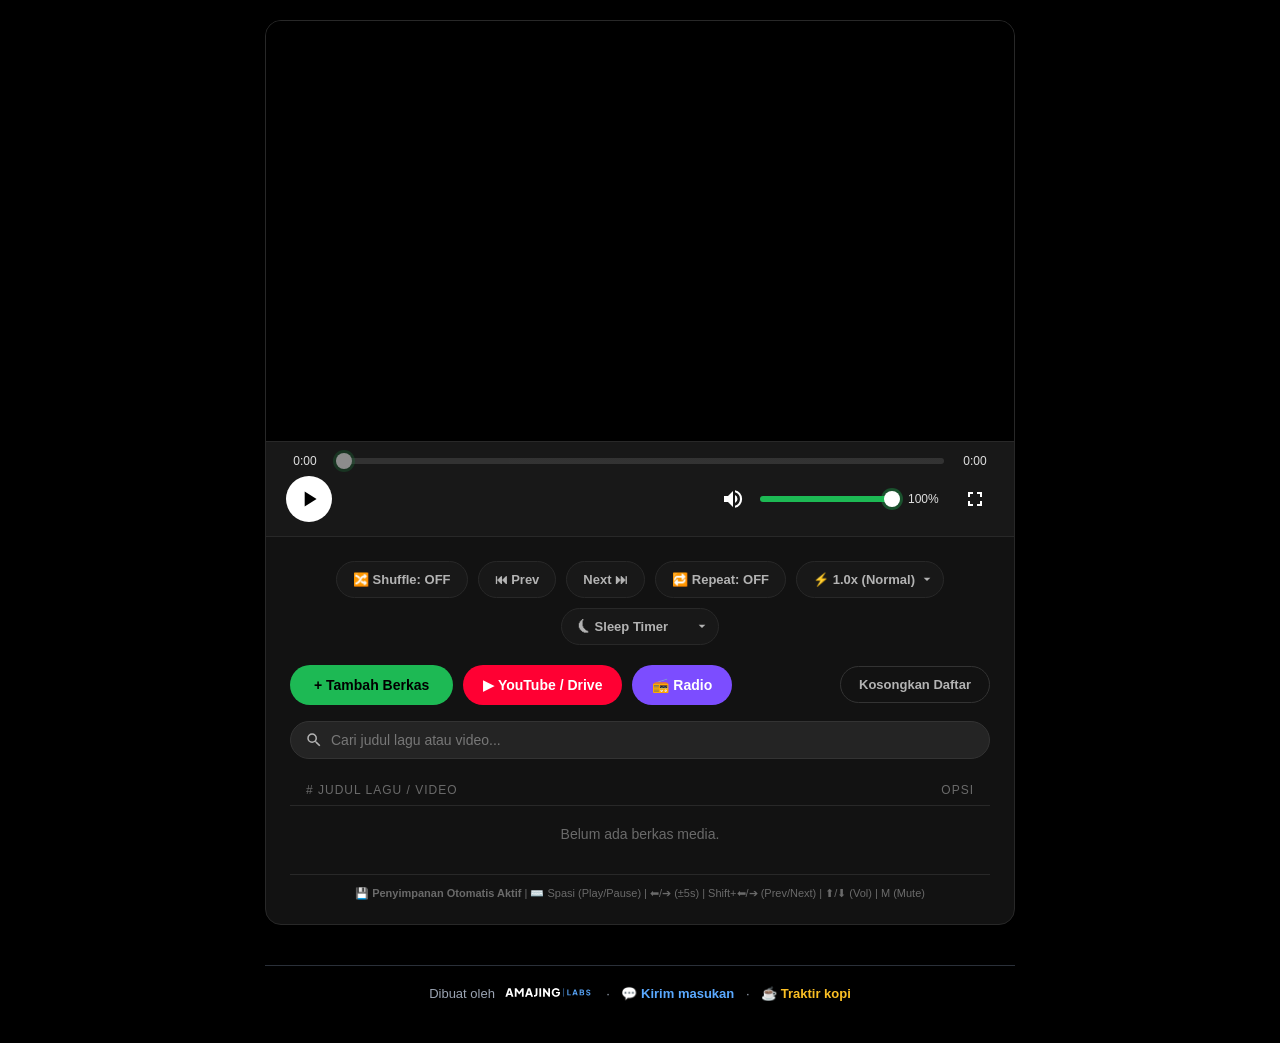
==== commit 7f26ef9f: "Kontrol layar kunci, sleep timer, dan tombol Saweria - Media Session: judul + tombol play/pause/prev" ====
--- a/index.html
+++ b/index.html
@@ -53,6 +53,8 @@
     .foot .dot { margin: 0 8px; }
     .foot a { color: #5AA9FF; text-decoration: none; font-weight: 600; white-space: nowrap; }
     .foot a:hover { text-decoration: underline; }
+    #supportLink { color: #FBBF24; }
+    #sleepSelect.active { background-image: none; padding-right: 16px; }
 
     .player-card {
       background-color: #121212;
@@ -584,6 +586,17 @@
         <option value="1.5">⚡ 1.5x</option>
         <option value="2">⚡ 2.0x</option>
       </select>
+
+      <select class="nav-btn" id="sleepSelect" title="Sleep timer: musik berhenti otomatis">
+        <option value="running" id="sleepRunningOpt" hidden disabled>⏾ 0:00</option>
+        <option value="off" selected>⏾ Sleep Timer</option>
+        <option value="15">⏾ 15 menit</option>
+        <option value="30">⏾ 30 menit</option>
+        <option value="45">⏾ 45 menit</option>
+        <option value="60">⏾ 1 jam</option>
+        <option value="90">⏾ 1,5 jam</option>
+        <option value="end">⏾ Setelah lagu ini</option>
+      </select>
     </div>
 
     <div class="player-status" id="playerStatus" hidden></div>
@@ -661,6 +674,10 @@
   Dibuat oleh<img class="logo-inline" src="brand/logo-kecil-gelap.svg" alt="Amajing Labs">
   <span class="dot">·</span>
   <a href="https://forms.gle/fZAtNMCwKqhQhgpKA" target="_blank" rel="noopener">💬 Kirim masukan</a>
+  <span class="support-wrap" id="supportWrap" hidden>
+    <span class="dot">·</span>
+    <a id="supportLink" href="#" target="_blank" rel="noopener">☕ Traktir kopi</a>
+  </span>
 </footer>
 
 <script>
@@ -901,6 +918,7 @@
       if (item.autoTitle && data && data.title) {
         item.name = data.title;
         item.autoTitle = false;
+        updateMediaSession();
         updateRecordInDB({ id: item.id, name: item.name, type: item.type, videoId: item.videoId, autoTitle: false }).catch(() => {});
         renderPlaylist();
       }
@@ -1095,6 +1113,28 @@
     'https://fi1.api.radio-browser.info',
     'https://de2.api.radio-browser.info'
   ];
+  // Stasiun bawaan: selalu tampil paling atas (link https sudah dicek).
+  const FEATURED_RADIOS = [
+    {
+      name: 'Suara Surabaya 100 FM',
+      url_resolved: 'https://c5.siar.us/proxy/ssfm/stream',
+      _meta: '⭐ Surabaya • Berita & info lalu lintas Surabaya–Malang',
+      _keywords: 'suara surabaya ss ssfm 100 berita lalu lintas jawa timur'
+    },
+    {
+      name: 'City Guide 911 FM Malang',
+      url_resolved: 'https://cityguide911fm.com/radio/audio.mp3',
+      _meta: '⭐ Malang • Info kota & lalu lintas Malang',
+      _keywords: 'city guide cityguide 911 91.1 malang lalu lintas jawa timur'
+    }
+  ];
+
+  function featuredFor(q) {
+    const query = q.toLowerCase();
+    return FEATURED_RADIOS.filter((s) => !query ||
+      (s.name + ' ' + s._keywords).toLowerCase().includes(query));
+  }
+
   let radioSearchToken = 0;
   let radioDebounce = null;
 
@@ -1139,6 +1179,8 @@
         list = await rbFetch('/json/stations/search?' + base);
       }
       if (token !== radioSearchToken) return;
+      const featured = (!radioCountry.value || radioCountry.value === 'ID') ? featuredFor(q) : [];
+      list = featured.concat(list);
       const seen = new Set();
       list = list.filter((s) => {
         const url = (s.url_resolved || s.url || '').trim();
@@ -1150,8 +1192,9 @@
       setRadioMsg(list.length ? (q ? `${list.length} stasiun ditemukan.` : 'Stasiun populer:') : 'Tidak ada stasiun yang cocok. Coba kata lain atau pilih "Semua negara".', !list.length);
     } catch (e) {
       if (token !== radioSearchToken) return;
-      radioResults.innerHTML = '';
-      setRadioMsg('Gagal memuat daftar radio. Periksa koneksi internet lalu coba lagi.', true);
+      const featured = featuredFor(q);
+      renderRadioResults(featured);
+      setRadioMsg('Gagal memuat daftar radio lengkap. Periksa koneksi internet lalu coba lagi.', true);
     }
   }
 
@@ -1167,7 +1210,7 @@
       name.textContent = s.name.trim();
       const meta = document.createElement('div');
       meta.className = 'radio-meta';
-      meta.textContent = [
+      meta.textContent = s._meta || [
         s.state || s.country,
         s.codec ? s.codec + (s.bitrate ? ' ' + s.bitrate + ' kbps' : '') : '',
         (s.tags || '').split(',').slice(0, 3).join(', ')
@@ -1390,6 +1433,7 @@
     currentIndex = index;
     const item = trackList[currentIndex];
     const token = ++playToken;
+    updateMediaSession();
 
     if (isYT(item)) {
       mediaPlayer.pause();
@@ -1537,6 +1581,7 @@
 
   function resetPlayer() {
     currentIndex = -1;
+    if ('mediaSession' in navigator) { navigator.mediaSession.metadata = null; navigator.mediaSession.playbackState = 'none'; }
     playToken++;
     stopYT();
     if (currentObjectUrl) {
@@ -1551,6 +1596,11 @@
   mediaPlayer.addEventListener('ended', handleEnded);
 
   function handleEnded() {
+    if (sleepAtEnd) {
+      cancelSleepTimer();
+      showStatus('⏾ Sleep timer: pemutaran dihentikan. Selamat istirahat!', 8000, true);
+      return;
+    }
     const mode = repeatModes[repeatIndex];
     if (mode === 'one') {
       playTrack(currentIndex);
@@ -1698,6 +1748,7 @@
     const playing = isPlayingNow();
     playPauseBtn.classList.toggle('playing', playing);
     playPauseBtn.setAttribute('aria-label', playing ? 'Pause' : 'Play');
+    syncMediaSessionState(playing, cur, dur, live);
   }
 
   seekBar.addEventListener('input', () => {
@@ -1731,6 +1782,148 @@
   // Klik mouse tidak memindahkan fokus ke tombol, supaya shortcut Spasi tetap untuk Play/Pause
   document.querySelectorAll('.ctrl-btn').forEach((b) => b.addEventListener('mousedown', (e) => e.preventDefault()));
   mediaPlayer.addEventListener('dblclick', toggleFullscreen);
+
+  /* ============ Kontrol layar kunci / notifikasi (Media Session) ============ */
+
+  const hasMediaSession = 'mediaSession' in navigator;
+  const APP_ARTWORK = [
+    { src: 'brand/ikon-192.png', sizes: '192x192', type: 'image/png' },
+    { src: 'brand/ikon-512.png', sizes: '512x512', type: 'image/png' }
+  ];
+  const SOURCE_LABEL = { youtube: 'YouTube', radio: 'Radio', gdrive: 'Google Drive' };
+  let lastPosUpdate = 0;
+
+  function updateMediaSession() {
+    if (!hasMediaSession) return;
+    const item = trackList[currentIndex];
+    if (!item) { navigator.mediaSession.metadata = null; return; }
+    let artwork = APP_ARTWORK;
+    if (isYT(item)) {
+      artwork = [{ src: `https://i.ytimg.com/vi/${item.videoId}/hqdefault.jpg`, sizes: '480x360', type: 'image/jpeg' }];
+    }
+    try {
+      navigator.mediaSession.metadata = new MediaMetadata({
+        title: item.name.replace(/\.(mp3|mp4|m4a|wav|ogg|flac|aac|webm)$/i, ''),
+        artist: SOURCE_LABEL[item.type] || 'Amajing Player',
+        album: 'Amajing Player',
+        artwork
+      });
+    } catch (e) {}
+  }
+
+  function syncMediaSessionState(playing, cur, dur, live) {
+    if (!hasMediaSession || currentIndex < 0) return;
+    navigator.mediaSession.playbackState = playing ? 'playing' : 'paused';
+    const now = Date.now();
+    if (live || !dur || !navigator.mediaSession.setPositionState || now - lastPosUpdate < 1000) return;
+    lastPosUpdate = now;
+    try {
+      const rate = isYTActive() ? (ytPlayer.getPlaybackRate ? ytPlayer.getPlaybackRate() : 1) : (mediaPlayer.playbackRate || 1);
+      navigator.mediaSession.setPositionState({ duration: dur, playbackRate: rate, position: Math.min(cur, dur) });
+    } catch (e) {}
+  }
+
+  function playIfPaused(wantPlay) {
+    if (currentIndex === -1) { if (wantPlay && trackList.length) playTrack(0); return; }
+    if (isPlayingNow() !== wantPlay) togglePlay();
+  }
+
+  if (hasMediaSession) {
+    const ms = navigator.mediaSession;
+    const handlers = {
+      play: () => playIfPaused(true),
+      pause: () => playIfPaused(false),
+      stop: () => playIfPaused(false),
+      previoustrack: () => { const i = getPrevIndex(); if (i !== -1) playTrack(i); },
+      nexttrack: () => { const i = getNextIndex(true); if (i !== -1) playTrack(i); },
+      seekbackward: (d) => seekBy(-((d && d.seekOffset) || 10)),
+      seekforward: (d) => seekBy((d && d.seekOffset) || 10),
+      seekto: (d) => {
+        if (!d || typeof d.seekTime !== 'number') return;
+        if (isYTActive()) ytPlayer.seekTo(d.seekTime, true);
+        else mediaPlayer.currentTime = d.seekTime;
+      }
+    };
+    Object.keys(handlers).forEach((name) => {
+      try { ms.setActionHandler(name, handlers[name]); } catch (e) {}
+    });
+  }
+
+  /* ======================= Sleep timer ======================= */
+
+  const sleepSelect = document.getElementById('sleepSelect');
+  const sleepRunningOpt = document.getElementById('sleepRunningOpt');
+  let sleepDeadline = 0;
+  let sleepTick = null;
+  let sleepAtEnd = false;
+
+  function pauseEverything() {
+    if (isYTActive()) { try { ytPlayer.pauseVideo(); } catch (e) {} }
+    mediaPlayer.pause();
+  }
+
+  function showSleepLabel(text) {
+    sleepRunningOpt.textContent = text;
+    sleepRunningOpt.hidden = false;
+    sleepSelect.value = 'running';
+    sleepSelect.classList.add('active');
+  }
+
+  function cancelSleepTimer() {
+    clearInterval(sleepTick);
+    sleepTick = null;
+    sleepDeadline = 0;
+    sleepAtEnd = false;
+    sleepRunningOpt.hidden = true;
+    sleepSelect.value = 'off';
+    sleepSelect.classList.remove('active');
+  }
+
+  function onSleepTick() {
+    const left = sleepDeadline - Date.now();
+    if (left <= 0) {
+      pauseEverything();
+      cancelSleepTimer();
+      showStatus('⏾ Sleep timer: pemutaran dihentikan. Selamat istirahat!', 8000, true);
+      return;
+    }
+    showSleepLabel('⏾ ' + fmtTime(left / 1000) + ' (batal?)');
+  }
+
+  sleepSelect.addEventListener('change', () => {
+    const v = sleepSelect.value;
+    clearInterval(sleepTick);
+    sleepTick = null;
+    sleepAtEnd = false;
+    if (v === 'off') { cancelSleepTimer(); showStatus('⏾ Sleep timer dimatikan.', 3000); return; }
+    if (v === 'end') {
+      const item = trackList[currentIndex];
+      if (item && item.type === 'radio') {
+        cancelSleepTimer();
+        showStatus('Radio siaran langsung tidak punya "akhir lagu". Pilih durasi menit saja.', 6000);
+        return;
+      }
+      sleepDeadline = 0;
+      sleepAtEnd = true;
+      showSleepLabel('⏾ Berhenti setelah lagu ini');
+      showStatus('⏾ Musik akan berhenti setelah lagu ini selesai.', 4000, true);
+      return;
+    }
+    const minutes = parseInt(v, 10);
+    sleepDeadline = Date.now() + minutes * 60000;
+    sleepTick = setInterval(onSleepTick, 1000);
+    onSleepTick();
+    showStatus(`⏾ Musik akan berhenti dalam ${minutes} menit.`, 4000, true);
+  });
+
+  /* ================= Tombol dukungan (Saweria) ================= */
+
+  // Isi dengan link halaman dukunganmu, contoh: 'https://saweria.co/namakamu'. Kosong = tombol disembunyikan.
+  const SUPPORT_URL = 'https://saweria.co/amajinglabs';
+  if (SUPPORT_URL) {
+    document.getElementById('supportLink').href = SUPPORT_URL;
+    document.getElementById('supportWrap').hidden = false;
+  }
 
   applyVolume();
   updateControls();
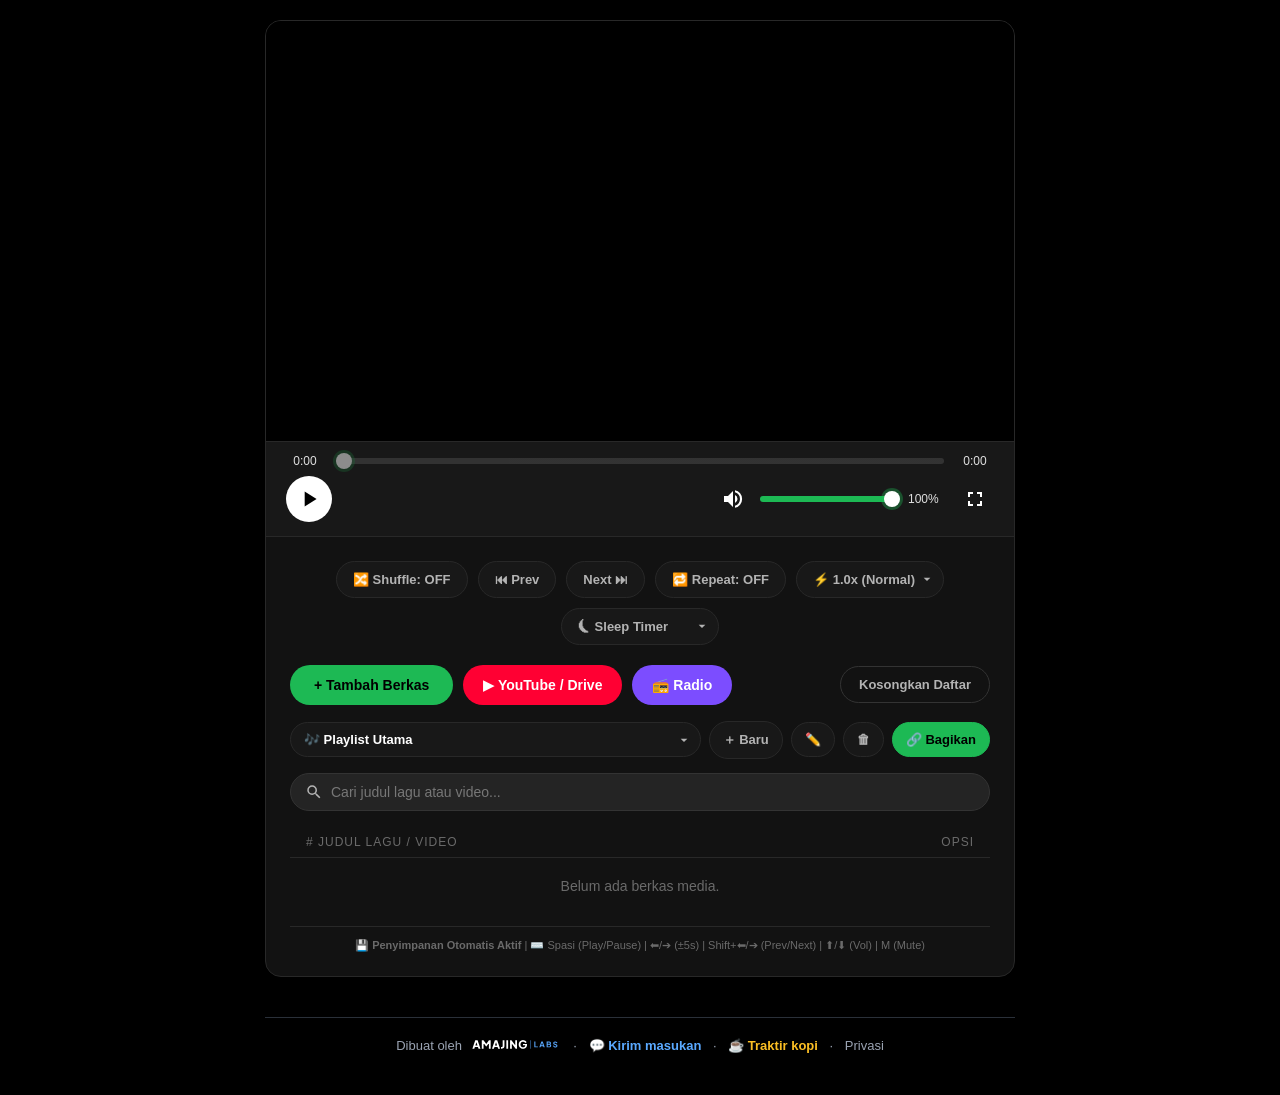
==== commit f1be79c6: "Playlist bernama, bagikan lewat link, dan upload lagu HP ke Google Drive - Banyak playlist: buat, ga" ====
--- a/index.html
+++ b/index.html
@@ -225,6 +225,53 @@
     .search-container {
       margin-bottom: 16px;
     }
+
+    /* ===== Playlist (banyak daftar) & berbagi ===== */
+    .pl-bar { display: flex; gap: 8px; align-items: center; flex-wrap: wrap; margin-bottom: 14px; }
+    .pl-bar select.nav-btn { flex: 1 1 180px; min-width: 0; color: #fff; }
+    .pl-bar .nav-btn { padding: 9px 13px; }
+    @media (max-width: 480px) {
+      .pl-bar select.nav-btn { flex-basis: 100%; }
+      .pl-bar .pl-share { margin-left: auto; }
+    }
+    .pl-share { background: #1db954; color: #000; border-color: #1db954; font-weight: 700; }
+    .pl-share:hover { background: #1ed760; color: #000; }
+    .import-banner {
+      background: #10291a; border: 1px solid #1db954; border-radius: 12px;
+      padding: 14px 16px; margin-bottom: 16px; color: #e6e6e6; font-size: 14px; line-height: 1.5;
+    }
+    .import-banner b { color: #fff; }
+    .import-banner .ib-actions { display: flex; gap: 8px; margin-top: 10px; flex-wrap: wrap; }
+    .import-banner .ib-note { color: #9aa3b2; font-size: 12px; margin-top: 6px; }
+    .track-menu-btn { background: none; border: none; color: #8a8a8a; font-size: 18px; cursor: pointer; padding: 2px 8px; border-radius: 50%; line-height: 1; }
+    .track-menu-btn:hover { color: #fff; background: #333; }
+    .track-menu {
+      position: absolute; z-index: 50; background: #232323; border: 1px solid #3a3a3a; border-radius: 10px;
+      box-shadow: 0 8px 24px rgba(0,0,0,.5); padding: 6px; min-width: 220px; max-width: 90vw;
+    }
+    .track-menu button {
+      display: block; width: 100%; text-align: left; background: none; border: none; color: #e6e6e6;
+      padding: 9px 12px; border-radius: 6px; font-size: 14px; cursor: pointer;
+    }
+    .track-menu button:hover { background: #333; }
+    .track-menu .tm-label { color: #8a8a8a; font-size: 11px; text-transform: uppercase; letter-spacing: 1px; padding: 6px 12px 2px; }
+    .local-badge { font-size: 10px; color: #b3b3b3; border: 1px solid #444; border-radius: 4px; padding: 1px 5px; margin-left: 6px; vertical-align: 1px; font-weight: 600; }
+    .track-actions { display: flex; align-items: center; gap: 2px; flex-shrink: 0; }
+    .drive-panel .dp-title { color: #fff; font-weight: 700; font-size: 15px; margin-bottom: 6px; }
+    .drive-panel .dp-intro { font-size: 13px; color: #c9ced6; line-height: 1.5; margin-bottom: 10px; }
+    .dp-list { list-style: none; max-height: 170px; overflow-y: auto; margin-bottom: 12px; border: 1px solid #2a2a2a; border-radius: 8px; padding: 4px; }
+    .dp-list li { display: flex; align-items: center; gap: 8px; padding: 6px 8px; font-size: 13px; color: #ddd; }
+    .dp-list li label { display: flex; align-items: center; gap: 8px; flex: 1; min-width: 0; cursor: pointer; }
+    .dp-list li .dp-name { overflow: hidden; text-overflow: ellipsis; white-space: nowrap; flex: 1; }
+    .dp-list li .dp-size { color: #8a8a8a; font-size: 12px; flex-shrink: 0; }
+    .dp-list li .dp-state { flex-shrink: 0; width: 20px; text-align: center; }
+    .dp-list li.too-big .dp-size { color: #ff8a65; }
+    .dp-folder { display: flex; gap: 8px; flex-wrap: wrap; margin-bottom: 8px; }
+    .dp-folder .plain-input { flex: 1 1 200px; min-width: 0; }
+    .dp-progress { margin: 10px 0; }
+    .dp-bar { height: 8px; background: #2a2a2a; border-radius: 4px; overflow: hidden; margin-bottom: 6px; }
+    .dp-bar span { display: block; height: 100%; width: 0; background: #1db954; transition: width .2s; }
+    .drive-panel button:disabled { opacity: .5; cursor: not-allowed; }
 
     .search-input {
       width: 100%;
@@ -615,7 +662,7 @@
 
     <div class="yt-form" id="ytForm" hidden>
       <textarea id="ytInput" rows="3" placeholder="Tempel link YouTube atau Google Drive (satu link per baris).&#10;Judul boleh ditulis setelah link, contoh:&#10;https://drive.google.com/file/d/xxxx/view Lagu Kenangan"></textarea>
-      <div class="form-hint">Google Drive: file harus dibagikan ke <b>"Siapa saja yang memiliki link"</b>. File di atas ±100 MB tidak bisa diputar langsung.</div>
+      <div class="form-hint">Google Drive: file harus dibagikan ke <b>"Siapa saja yang memiliki link"</b>. File di atas ±100 MB tidak bisa diputar langsung.<br>💡 Banyak lagu sekaligus: di Google Drive pilih semua lagunya → <b>Bagikan → Salin link</b>, lalu tempel di sini.</div>
       <div class="yt-form-actions">
         <span class="yt-msg" id="ytMsg"></span>
         <button class="clear-btn" id="ytCancelBtn" type="button">Batal</button>
@@ -647,6 +694,37 @@
       </div>
     </div>
 
+    <div class="import-banner" id="importBanner" hidden></div>
+
+    <div class="yt-form drive-panel" id="drivePanel" hidden>
+      <div class="dp-title">☁️ Upload lagu dari HP ke Google Drive</div>
+      <div class="dp-intro" id="dpIntro"></div>
+      <ul class="dp-list" id="dpList"></ul>
+      <div class="dp-folder">
+        <input type="text" id="dpFolderName" class="plain-input" maxlength="100" placeholder="Nama folder baru">
+        <button class="nav-btn pl-share" id="dpNewFolderBtn" type="button">➕ Upload ke folder baru</button>
+        <button class="nav-btn" id="dpPickFolderBtn" type="button">📁 Pilih folder yang ada</button>
+      </div>
+      <div class="form-hint">Folder akan diatur ke <b>"Siapa saja yang memiliki link"</b> supaya temanmu bisa mendengarkan. Pastikan kamu berhak membagikan lagu-lagu ini. Aplikasi hanya bisa mengakses file &amp; folder yang dibuatnya atau yang kamu pilih. <a href="privasi.html" target="_blank" rel="noopener">Kebijakan privasi</a></div>
+      <div class="dp-progress" id="dpProgress" hidden>
+        <div class="dp-bar"><span id="dpBarFill"></span></div>
+        <div class="yt-msg" id="dpMsg"></div>
+      </div>
+      <div class="yt-form-actions">
+        <button class="nav-btn pl-share" id="dpShareNowBtn" type="button" hidden>🔗 Bagikan sekarang</button>
+        <button class="clear-btn" id="dpSkipShareBtn" type="button" hidden>Bagikan tanpa lagu HP</button>
+        <button class="clear-btn" id="dpCloseBtn" type="button">Tutup</button>
+      </div>
+    </div>
+
+    <div class="pl-bar">
+      <select class="nav-btn" id="plSelect" title="Pilih playlist" aria-label="Pilih playlist"></select>
+      <button class="nav-btn" id="plNewBtn" type="button" title="Buat playlist baru">＋ Baru</button>
+      <button class="nav-btn" id="plRenameBtn" type="button" title="Ganti nama playlist">✏️</button>
+      <button class="nav-btn" id="plDeleteBtn" type="button" title="Hapus playlist ini">🗑</button>
+      <button class="nav-btn pl-share" id="plShareBtn" type="button" title="Bagikan playlist lewat link">🔗 Bagikan</button>
+    </div>
+
     <div class="search-container">
       <input type="text" id="searchInput" class="search-input" placeholder="Cari judul lagu atau video...">
     </div>
@@ -678,6 +756,8 @@
     <span class="dot">·</span>
     <a id="supportLink" href="#" target="_blank" rel="noopener">☕ Traktir kopi</a>
   </span>
+  <span class="dot">·</span>
+  <a href="privasi.html" style="color:#9aa3b2;font-weight:400">Privasi</a>
 </footer>
 
 <script>
@@ -740,14 +820,15 @@
     return new Promise((resolve, reject) => {
       const tx = db.transaction('playlist', 'readwrite');
       const store = tx.objectStore('playlist');
-      const trackData = { name: file.name, type: file.type, blob: file };
+      const trackData = { name: file.name, type: file.type, blob: file, pl: activePl };
       const req = store.add(trackData);
-      req.onsuccess = (e) => resolve({ id: e.target.result, name: file.name, type: file.type, blob: file });
+      req.onsuccess = (e) => resolve({ ...trackData, id: e.target.result });
       req.onerror = (e) => reject(e.target.error);
     });
   }
 
   function saveRecordToDB(record) {
+    if (!record.pl) record = { ...record, pl: activePl };
     return new Promise((resolve, reject) => {
       const tx = db.transaction('playlist', 'readwrite');
       const req = tx.objectStore('playlist').add(record);
@@ -770,7 +851,7 @@
       const tx = db.transaction('playlist', 'readonly');
       const store = tx.objectStore('playlist');
       const req = store.getAll();
-      req.onsuccess = (e) => resolve(e.target.result || []);
+      req.onsuccess = (e) => resolve((e.target.result || []).filter((r) => (r.pl || DEFAULT_PL) === activePl));
       req.onerror = (e) => reject(e.target.error);
     });
   }
@@ -785,14 +866,80 @@
     });
   }
 
-  function clearDB() {
+  // Hanya mengosongkan playlist yang sedang dibuka (playlist lain tetap aman).
+  function clearDB(plId = activePl) {
     return new Promise((resolve, reject) => {
       const tx = db.transaction('playlist', 'readwrite');
       const store = tx.objectStore('playlist');
-      const req = store.clear();
-      req.onsuccess = () => resolve();
-      req.onerror = (e) => reject(e.target.error);
+      const req = store.openCursor();
+      req.onsuccess = (e) => {
+        const cur = e.target.result;
+        if (!cur) return;
+        if ((cur.value.pl || DEFAULT_PL) === plId) cur.delete();
+        cur.continue();
+      };
+      tx.oncomplete = () => resolve();
+      tx.onerror = (e) => reject(e.target.error);
     });
+  }
+
+  /* ================= Banyak playlist ================= */
+
+  const DEFAULT_PL = 'main';
+  let playlists = [{ id: DEFAULT_PL, name: 'Playlist Utama' }];
+  let activePl = DEFAULT_PL;
+  try {
+    const savedPl = JSON.parse(localStorage.getItem('playlists') || 'null');
+    if (Array.isArray(savedPl) && savedPl.length) playlists = savedPl;
+    const savedActive = localStorage.getItem('activePlaylist');
+    if (savedActive && playlists.some((p) => p.id === savedActive)) activePl = savedActive;
+  } catch (e) {}
+
+  function savePlaylistsMeta() {
+    try {
+      localStorage.setItem('playlists', JSON.stringify(playlists));
+      localStorage.setItem('activePlaylist', activePl);
+    } catch (e) {}
+  }
+
+  function newPlaylistId() {
+    return 'pl' + Date.now().toString(36) + Math.random().toString(36).slice(2, 6);
+  }
+
+  function uniquePlaylistName(name) {
+    let n = name, i = 2;
+    while (playlists.some((p) => p.name.toLowerCase() === n.toLowerCase())) n = `${name} (${i++})`;
+    return n;
+  }
+
+  function renderPlaylistSelect() {
+    const sel = document.getElementById('plSelect');
+    sel.innerHTML = '';
+    playlists.forEach((p) => {
+      const o = document.createElement('option');
+      o.value = p.id;
+      o.textContent = '🎶 ' + p.name;
+      sel.appendChild(o);
+    });
+    sel.value = activePl;
+    document.getElementById('plDeleteBtn').disabled = playlists.length <= 1;
+  }
+
+  async function switchPlaylist(id) {
+    activePl = id;
+    savePlaylistsMeta();
+    resetPlayer();
+    searchInput.value = '';
+    trackList = await loadTracksFromDB();
+    renderPlaylistSelect();
+    renderPlaylist();
+  }
+
+  function createPlaylist(name) {
+    const p = { id: newPlaylistId(), name: uniquePlaylistName(name) };
+    playlists.push(p);
+    savePlaylistsMeta();
+    return p;
   }
 
   window.addEventListener('DOMContentLoaded', async () => {
@@ -800,7 +947,9 @@
       await initDB();
       const savedTracks = await loadTracksFromDB();
       trackList = savedTracks;
+      renderPlaylistSelect();
       renderPlaylist();
+      checkSharedPlaylist();
     } catch (err) {
       console.error('Gagal inisialisasi IndexedDB:', err);
     }
@@ -919,7 +1068,7 @@
         item.name = data.title;
         item.autoTitle = false;
         updateMediaSession();
-        updateRecordInDB({ id: item.id, name: item.name, type: item.type, videoId: item.videoId, autoTitle: false }).catch(() => {});
+        updateRecordInDB({ ...item, autoTitle: false }).catch(() => {});
         renderPlaylist();
       }
     } else if (e.data === YT.PlayerState.ENDED) {
@@ -1358,8 +1507,24 @@
         titleSpan.appendChild(badge);
       }
       titleSpan.appendChild(document.createTextNode(entry.item.name));
+      if (isLocalTrack(entry.item)) {
+        const lb = document.createElement('span');
+        lb.className = 'local-badge';
+        lb.textContent = 'HP';
+        lb.title = 'File ini hanya ada di perangkat ini (tidak ikut saat playlist dibagikan)';
+        titleSpan.appendChild(lb);
+      }
       titleSpan.title = entry.item.name;
       titleSpan.onclick = () => playTrack(entry.originalIndex);
+
+      const menuBtn = document.createElement('button');
+      menuBtn.className = 'track-menu-btn';
+      menuBtn.textContent = '⋮';
+      menuBtn.title = 'Opsi lagu';
+      menuBtn.onclick = (e) => {
+        e.stopPropagation();
+        openTrackMenu(entry.originalIndex, menuBtn);
+      };
 
       const removeBtn = document.createElement('button');
       removeBtn.className = 'remove-btn';
@@ -1370,8 +1535,11 @@
         removeTrack(entry.originalIndex);
       };
 
+      const actions = document.createElement('span');
+      actions.className = 'track-actions';
+      actions.append(menuBtn, removeBtn);
       li.appendChild(titleSpan);
-      li.appendChild(removeBtn);
+      li.appendChild(actions);
       playlistUI.appendChild(li);
     });
   }
@@ -1782,6 +1950,628 @@
   // Klik mouse tidak memindahkan fokus ke tombol, supaya shortcut Spasi tetap untuk Play/Pause
   document.querySelectorAll('.ctrl-btn').forEach((b) => b.addEventListener('mousedown', (e) => e.preventDefault()));
   mediaPlayer.addEventListener('dblclick', toggleFullscreen);
+
+  /* ============ Kelola playlist, menu lagu, berbagi ============ */
+
+  const plSelect = document.getElementById('plSelect');
+  const importBanner = document.getElementById('importBanner');
+
+  function isLocalTrack(item) {
+    return !!item && !!item.blob;
+  }
+
+  function currentPlaylistName() {
+    const p = playlists.find((x) => x.id === activePl);
+    return p ? p.name : 'Playlist';
+  }
+
+  plSelect.addEventListener('change', () => switchPlaylist(plSelect.value));
+
+  document.getElementById('plNewBtn').addEventListener('click', async () => {
+    const name = (prompt('Nama playlist baru:', 'Playlist ' + (playlists.length + 1)) || '').trim();
+    if (!name) return;
+    const p = createPlaylist(name.slice(0, 60));
+    await switchPlaylist(p.id);
+    showStatus(`✅ Playlist "${p.name}" dibuat. Tambahkan lagu dengan tombol di atas.`, 4000, true);
+  });
+
+  document.getElementById('plRenameBtn').addEventListener('click', () => {
+    const p = playlists.find((x) => x.id === activePl);
+    if (!p) return;
+    const name = (prompt('Nama baru untuk playlist ini:', p.name) || '').trim();
+    if (!name || name === p.name) return;
+    p.name = uniquePlaylistName(name.slice(0, 60));
+    savePlaylistsMeta();
+    renderPlaylistSelect();
+  });
+
+  document.getElementById('plDeleteBtn').addEventListener('click', async () => {
+    if (playlists.length <= 1) return;
+    const p = playlists.find((x) => x.id === activePl);
+    if (!confirm(`Hapus playlist "${p.name}" beserta ${trackList.length} lagu di dalamnya?\nTindakan ini tidak bisa dibatalkan.`)) return;
+    await clearDB(p.id);
+    playlists = playlists.filter((x) => x.id !== p.id);
+    await switchPlaylist(playlists[0].id);
+    showStatus(`🗑 Playlist "${p.name}" dihapus.`, 3000);
+  });
+
+  // ----- Menu ⋮ di setiap lagu -----
+  let openMenuEl = null;
+
+  function closeTrackMenu() {
+    if (openMenuEl) { openMenuEl.remove(); openMenuEl = null; }
+  }
+  document.addEventListener('click', (e) => {
+    if (openMenuEl && !openMenuEl.contains(e.target)) closeTrackMenu();
+  });
+
+  function openTrackMenu(index, anchor) {
+    closeTrackMenu();
+    const item = trackList[index];
+    if (!item) return;
+    const menu = document.createElement('div');
+    menu.className = 'track-menu';
+    const addBtn = (text, fn) => {
+      const b = document.createElement('button');
+      b.type = 'button';
+      b.textContent = text;
+      b.onclick = (e) => { e.stopPropagation(); closeTrackMenu(); fn(); };
+      menu.appendChild(b);
+    };
+    const addLabel = (text) => {
+      const d = document.createElement('div');
+      d.className = 'tm-label';
+      d.textContent = text;
+      menu.appendChild(d);
+    };
+
+    if (isLocalTrack(item)) {
+      addBtn('☁️ Upload ke Google Drive saya', () => openDrivePanel(index, false));
+      addBtn('🔁 Ganti dengan link Google Drive', () => replaceWithDrive(index));
+    }
+    addBtn('✏️ Ganti judul', () => renameTrack(index));
+    addLabel('Salin ke playlist');
+    playlists.filter((p) => p.id !== activePl).forEach((p) => {
+      addBtn('📋 ' + p.name, () => copyTrackTo(index, p.id));
+    });
+    addBtn('＋ Playlist baru…', () => {
+      const name = (prompt('Nama playlist baru:', 'Playlist ' + (playlists.length + 1)) || '').trim();
+      if (!name) return;
+      const p = createPlaylist(name.slice(0, 60));
+      renderPlaylistSelect();
+      copyTrackTo(index, p.id);
+    });
+
+    document.body.appendChild(menu);
+    const r = anchor.getBoundingClientRect();
+    const mw = menu.offsetWidth, mh = menu.offsetHeight;
+    let top = r.bottom + 4;
+    if (top + mh > window.innerHeight - 8) top = Math.max(8, r.top - mh - 4);
+    menu.style.top = (top + window.scrollY) + 'px';
+    menu.style.left = Math.max(8, Math.min(window.innerWidth - mw - 8, r.right - mw)) + window.scrollX + 'px';
+    openMenuEl = menu;
+  }
+
+  async function copyTrackTo(index, plId) {
+    const item = trackList[index];
+    const { id, ...rest } = item;
+    try {
+      await saveRecordToDB({ ...rest, pl: plId });
+      const p = playlists.find((x) => x.id === plId);
+      showStatus(`📋 "${item.name}" disalin ke "${p ? p.name : 'playlist'}".`, 3000, true);
+    } catch (e) {
+      showStatus('⚠️ Gagal menyalin lagu.', 4000);
+    }
+  }
+
+  async function renameTrack(index) {
+    const item = trackList[index];
+    const name = (prompt('Judul baru:', item.name) || '').trim();
+    if (!name || name === item.name) return;
+    item.name = name.slice(0, 200);
+    if (item.type === 'youtube') item.autoTitle = false;
+    await updateRecordInDB(item).catch(() => {});
+    if (index === currentIndex) { audioTitle.textContent = item.name; updateMediaSession(); }
+    renderPlaylist();
+  }
+
+  async function replaceWithDrive(index) {
+    const item = trackList[index];
+    const link = (prompt(
+      `Ganti "${item.name}" dengan file di Google Drive.\n\n` +
+      '1. Upload file ini ke Google Drive kamu.\n' +
+      '2. Bagikan → "Siapa saja yang memiliki link".\n' +
+      '3. Salin link, lalu tempel di sini:', '') || '').trim();
+    if (!link) return;
+    const fileId = parseDriveId(link);
+    if (!fileId) {
+      showStatus('⚠️ Itu bukan link file Google Drive (contoh: drive.google.com/file/d/...).', 6000);
+      return;
+    }
+    const updated = { id: item.id, name: item.name, type: 'gdrive', fileId, pl: item.pl || activePl };
+    try {
+      await updateRecordInDB(updated);
+      trackList[index] = updated;
+      renderPlaylist();
+      showStatus('✅ Sekarang lagu ini diputar dari Google Drive dan ikut saat playlist dibagikan.', 5000, true);
+    } catch (e) {
+      showStatus('⚠️ Gagal menyimpan perubahan.', 4000);
+    }
+  }
+
+  // ----- Kode link berbagi (isi playlist disimpan di dalam link, tanpa server) -----
+
+  function bytesToB64url(bytes) {
+    let s = '';
+    for (let i = 0; i < bytes.length; i += 0x8000) s += String.fromCharCode.apply(null, bytes.subarray(i, i + 0x8000));
+    return btoa(s).replace(/\+/g, '-').replace(/\//g, '_').replace(/=+$/, '');
+  }
+
+  function b64urlToBytes(str) {
+    const b64 = str.replace(/-/g, '+').replace(/_/g, '/') + '==='.slice((str.length + 3) % 4);
+    const bin = atob(b64);
+    const out = new Uint8Array(bin.length);
+    for (let i = 0; i < bin.length; i++) out[i] = bin.charCodeAt(i);
+    return out;
+  }
+
+  async function pipeBytes(bytes, stream) {
+    const res = new Response(new Blob([bytes]).stream().pipeThrough(stream));
+    return new Uint8Array(await res.arrayBuffer());
+  }
+
+  async function encodeShare(obj) {
+    const raw = new TextEncoder().encode(JSON.stringify(obj));
+    if (typeof CompressionStream !== 'undefined') {
+      try { return 'z' + bytesToB64url(await pipeBytes(raw, new CompressionStream('deflate-raw'))); } catch (e) {}
+    }
+    return 'j' + bytesToB64url(raw);
+  }
+
+  async function decodeShare(code) {
+    const kind = code[0];
+    let bytes = b64urlToBytes(code.slice(1));
+    if (kind === 'z') bytes = await pipeBytes(bytes, new DecompressionStream('deflate-raw'));
+    else if (kind !== 'j') throw new Error('format tidak dikenal');
+    return JSON.parse(new TextDecoder().decode(bytes));
+  }
+
+  function trackToShare(t) {
+    if (t.type === 'youtube') return ['y', t.videoId, t.name];
+    if (t.type === 'gdrive') return ['d', t.fileId, t.name];
+    if (t.type === 'radio') return ['r', t.url, t.name];
+    return null;
+  }
+
+  function shareToRecord(e) {
+    if (!Array.isArray(e) || e.length < 2) return null;
+    const [k, ref, rawName] = e;
+    const name = String(rawName || '').slice(0, 200);
+    if (k === 'y' && /^[\w-]{11}$/.test(ref)) return { type: 'youtube', videoId: ref, name: name || `YouTube: ${ref}`, autoTitle: !name };
+    if (k === 'd' && /^[\w-]{10,}$/.test(ref)) return { type: 'gdrive', fileId: ref, name: name || `Google Drive: ${ref.slice(0, 8)}…` };
+    if (k === 'r' && /^https:\/\/\S+$/i.test(ref)) return { type: 'radio', url: ref, name: name || 'Radio' };
+    return null;
+  }
+
+  async function sharePlaylist(skipLocalCheck) {
+    const items = trackList.map(trackToShare).filter(Boolean);
+    const localCount = trackList.filter(isLocalTrack).length;
+    if (localCount && skipLocalCheck !== true) {
+      // Tawarkan upload ke Google Drive dulu supaya lagu dari HP ikut terdengar.
+      openDrivePanel(null, true);
+      return;
+    }
+    if (!items.length) {
+      showStatus(localCount
+        ? '⚠️ Semua lagu di playlist ini file dari HP. Upload dulu ke Google Drive supaya bisa dibagikan.'
+        : '⚠️ Playlist masih kosong.', 9000);
+      return;
+    }
+
+    const code = await encodeShare({ v: 1, n: currentPlaylistName(), t: items });
+    const url = location.origin + location.pathname + '#pl=' + code;
+    const title = `🎶 ${currentPlaylistName()} — Amajing Player`;
+    const text = `Dengarkan playlist "${currentPlaylistName()}" (${items.length} lagu) di Amajing Player:`;
+
+    if (navigator.share) {
+      try { await navigator.share({ title, text, url }); return; }
+      catch (e) { if (e && e.name === 'AbortError') return; }
+    }
+    try {
+      await navigator.clipboard.writeText(text + '\n' + url);
+      showStatus('🔗 Link playlist disalin! Tempel di WhatsApp atau chat lain.', 5000, true);
+    } catch (e) {
+      prompt('Salin link playlist ini:', url);
+    }
+  }
+  document.getElementById('plShareBtn').addEventListener('click', () => sharePlaylist());
+
+  // ----- Membuka link playlist dari teman -----
+
+  function clearShareHash() {
+    history.replaceState(null, '', location.pathname + location.search);
+  }
+
+  async function checkSharedPlaylist() {
+    const m = location.hash.match(/^#pl=([A-Za-z0-9_-]+)$/);
+    if (!m) return;
+    let data;
+    try {
+      data = await decodeShare(m[1]);
+    } catch (e) {
+      showStatus('⚠️ Link playlist rusak atau terpotong. Minta temanmu kirim ulang.', 7000);
+      clearShareHash();
+      return;
+    }
+    const records = (Array.isArray(data && data.t) ? data.t : []).map(shareToRecord).filter(Boolean).slice(0, 500);
+    if (!records.length) { clearShareHash(); return; }
+    const name = String(data.n || 'Playlist dari teman').slice(0, 60);
+
+    importBanner.innerHTML = '';
+    const head = document.createElement('div');
+    head.append('🎁 Kamu menerima playlist ');
+    const b = document.createElement('b');
+    b.textContent = `"${name}"`;
+    head.append(b, ` berisi ${records.length} lagu.`);
+    const preview = document.createElement('div');
+    preview.className = 'ib-note';
+    preview.textContent = records.slice(0, 4).map((r) => '• ' + r.name).join('\n') + (records.length > 4 ? `\n…dan ${records.length - 4} lagi` : '');
+    preview.style.whiteSpace = 'pre-line';
+    const acts = document.createElement('div');
+    acts.className = 'ib-actions';
+    const saveBtn = document.createElement('button');
+    saveBtn.className = 'nav-btn pl-share';
+    saveBtn.textContent = '💾 Simpan & putar';
+    const skipBtn = document.createElement('button');
+    skipBtn.className = 'nav-btn';
+    skipBtn.textContent = 'Abaikan';
+    acts.append(saveBtn, skipBtn);
+    importBanner.append(head, preview, acts);
+    importBanner.hidden = false;
+    importBanner.scrollIntoView({ behavior: 'smooth', block: 'center' });
+
+    skipBtn.onclick = () => { importBanner.hidden = true; clearShareHash(); };
+    saveBtn.onclick = async () => {
+      saveBtn.disabled = true;
+      const p = createPlaylist(name);
+      for (const r of records) {
+        try { await saveRecordToDB({ ...r, pl: p.id }); } catch (e) {}
+      }
+      importBanner.hidden = true;
+      clearShareHash();
+      await switchPlaylist(p.id);
+      showStatus(`✅ Playlist "${p.name}" disimpan.`, 4000, true);
+      if (trackList.length) playTrack(0);
+    };
+  }
+  window.addEventListener('hashchange', checkSharedPlaylist);
+
+  /* ============ Upload lagu HP ke Google Drive milik pengguna ============ */
+
+  // Identitas app di Google Cloud (proyek "Amajing Player"). Bukan rahasia: dikunci hanya untuk situs ini.
+  const GOOGLE_CLIENT_ID = '550698621554-maqpm56kmltk1nr5pmukhqet56o13ceb.apps.googleusercontent.com';
+  const GOOGLE_API_KEY = 'AIzaSyDdRhBpkpArCIiv17Mw37bUKE6-fr3AkC8';
+  const GOOGLE_APP_ID = '550698621554';
+  const DRIVE_SCOPE = 'https://www.googleapis.com/auth/drive.file';
+  const DRIVE_PLAY_LIMIT = 100 * 1024 * 1024; // di atas ±100 MB tidak bisa diputar langsung dari Drive
+
+  const drivePanel = document.getElementById('drivePanel');
+  const dpIntro = document.getElementById('dpIntro');
+  const dpList = document.getElementById('dpList');
+  const dpFolderName = document.getElementById('dpFolderName');
+  const dpNewFolderBtn = document.getElementById('dpNewFolderBtn');
+  const dpPickFolderBtn = document.getElementById('dpPickFolderBtn');
+  const dpProgress = document.getElementById('dpProgress');
+  const dpBarFill = document.getElementById('dpBarFill');
+  const dpMsg = document.getElementById('dpMsg');
+  const dpShareNowBtn = document.getElementById('dpShareNowBtn');
+  const dpSkipShareBtn = document.getElementById('dpSkipShareBtn');
+  const dpCloseBtn = document.getElementById('dpCloseBtn');
+
+  let gisPromise = null;
+  let pickerPromise = null;
+  let tokenClient = null;
+  let accessToken = null;
+  let tokenExpiry = 0;
+  let tokenWaiter = null;
+  let dpBusy = false;
+  let dpFromShare = false;
+
+  function loadScriptOnce(src) {
+    return new Promise((resolve, reject) => {
+      const s = document.createElement('script');
+      s.src = src;
+      s.async = true;
+      s.onload = resolve;
+      s.onerror = () => reject(new Error('Gagal memuat ' + src));
+      document.head.appendChild(s);
+    });
+  }
+
+  function loadGoogleLibs() {
+    if (!gisPromise) {
+      gisPromise = loadScriptOnce('https://accounts.google.com/gsi/client').then(() => {
+        tokenClient = google.accounts.oauth2.initTokenClient({
+          client_id: GOOGLE_CLIENT_ID,
+          scope: DRIVE_SCOPE,
+          callback: (resp) => {
+            const w = tokenWaiter; tokenWaiter = null;
+            if (!w) return;
+            if (resp && resp.access_token) {
+              accessToken = resp.access_token;
+              tokenExpiry = Date.now() + (Number(resp.expires_in) || 3600) * 1000 - 60000;
+              w.resolve(accessToken);
+            } else {
+              w.reject(new Error((resp && resp.error) || 'login dibatalkan'));
+            }
+          },
+          error_callback: (err) => {
+            const w = tokenWaiter; tokenWaiter = null;
+            const why = err && err.type === 'popup_closed' ? 'jendela login ditutup'
+              : err && err.type === 'popup_failed_to_open' ? 'jendela login diblokir browser, izinkan pop-up untuk situs ini'
+              : 'login gagal';
+            if (w) w.reject(new Error(why));
+          }
+        });
+      }).catch((e) => { gisPromise = null; throw e; });
+    }
+    if (!pickerPromise) {
+      pickerPromise = loadScriptOnce('https://apis.google.com/js/api.js')
+        .then(() => new Promise((res) => gapi.load('picker', res)))
+        .catch((e) => { pickerPromise = null; throw e; });
+    }
+    return Promise.all([gisPromise, pickerPromise]);
+  }
+
+  // Harus dipanggil langsung dari klik tombol (supaya jendela login tidak diblokir browser).
+  function getDriveToken() {
+    if (accessToken && Date.now() < tokenExpiry) return Promise.resolve(accessToken);
+    if (!tokenClient) return Promise.reject(new Error('layanan Google belum siap, coba lagi sebentar'));
+    return new Promise((resolve, reject) => {
+      tokenWaiter = { resolve, reject };
+      tokenClient.requestAccessToken({ prompt: accessToken ? '' : 'consent' });
+    });
+  }
+
+  async function driveFetch(url, opts = {}) {
+    const res = await fetch(url, {
+      ...opts,
+      headers: { Authorization: 'Bearer ' + accessToken, ...(opts.headers || {}) }
+    });
+    if (!res.ok) {
+      let detail = '';
+      try { detail = (await res.json()).error.message; } catch (e) {}
+      const err = new Error(detail || ('HTTP ' + res.status));
+      err.status = res.status;
+      throw err;
+    }
+    return res.status === 204 ? null : res.json();
+  }
+
+  function createDriveFolder(name) {
+    return driveFetch('https://www.googleapis.com/drive/v3/files?fields=id,name', {
+      method: 'POST',
+      headers: { 'Content-Type': 'application/json' },
+      body: JSON.stringify({ name, mimeType: 'application/vnd.google-apps.folder' })
+    });
+  }
+
+  function shareAnyoneWithLink(fileId) {
+    return driveFetch(`https://www.googleapis.com/drive/v3/files/${encodeURIComponent(fileId)}/permissions?fields=id`, {
+      method: 'POST',
+      headers: { 'Content-Type': 'application/json' },
+      body: JSON.stringify({ role: 'reader', type: 'anyone' })
+    });
+  }
+
+  function uploadToDrive(blob, name, mime, folderId, onProgress) {
+    return new Promise((resolve, reject) => {
+      const boundary = 'amajing' + Math.random().toString(36).slice(2);
+      const meta = { name, parents: [folderId] };
+      const body = new Blob([
+        `--${boundary}\r\nContent-Type: application/json; charset=UTF-8\r\n\r\n${JSON.stringify(meta)}\r\n`,
+        `--${boundary}\r\nContent-Type: ${mime}\r\n\r\n`,
+        blob,
+        `\r\n--${boundary}--`
+      ]);
+      const xhr = new XMLHttpRequest();
+      xhr.open('POST', 'https://www.googleapis.com/upload/drive/v3/files?uploadType=multipart&fields=id,name');
+      xhr.setRequestHeader('Authorization', 'Bearer ' + accessToken);
+      xhr.setRequestHeader('Content-Type', 'multipart/related; boundary=' + boundary);
+      xhr.upload.onprogress = (e) => { if (e.lengthComputable && onProgress) onProgress(e.loaded / e.total); };
+      xhr.onload = () => {
+        if (xhr.status >= 200 && xhr.status < 300) {
+          try { resolve(JSON.parse(xhr.responseText)); } catch (e) { reject(new Error('respons tidak valid')); }
+        } else {
+          let detail = '';
+          try { detail = JSON.parse(xhr.responseText).error.message; } catch (e) {}
+          reject(new Error(detail || ('HTTP ' + xhr.status)));
+        }
+      };
+      xhr.onerror = () => reject(new Error('koneksi terputus'));
+      xhr.send(body);
+    });
+  }
+
+  function pickDriveFolder() {
+    return new Promise((resolve) => {
+      const view = new google.picker.DocsView(google.picker.ViewId.FOLDERS)
+        .setIncludeFolders(true)
+        .setSelectFolderEnabled(true)
+        .setMimeTypes('application/vnd.google-apps.folder');
+      const picker = new google.picker.PickerBuilder()
+        .addView(view)
+        .setOAuthToken(accessToken)
+        .setDeveloperKey(GOOGLE_API_KEY)
+        .setAppId(GOOGLE_APP_ID)
+        .setLocale('id')
+        .setTitle('Pilih folder tujuan upload')
+        .setCallback((data) => {
+          const action = data[google.picker.Response.ACTION];
+          if (action === google.picker.Action.PICKED) {
+            const doc = data[google.picker.Response.DOCUMENTS][0];
+            resolve({ id: doc[google.picker.Document.ID], name: doc[google.picker.Document.NAME] });
+          } else if (action === google.picker.Action.CANCEL) {
+            resolve(null);
+          }
+        })
+        .build();
+      picker.setVisible(true);
+    });
+  }
+
+  function fmtSize(bytes) {
+    return bytes >= 1048576 ? (bytes / 1048576).toFixed(1) + ' MB' : Math.max(1, Math.round(bytes / 1024)) + ' KB';
+  }
+
+  function openDrivePanel(onlyIndex, fromShare) {
+    const locals = trackList.map((t, i) => ({ t, i })).filter((x) => isLocalTrack(x.t));
+    if (!locals.length) { showStatus('Tidak ada lagu dari HP di playlist ini.', 3000); return; }
+    dpFromShare = !!fromShare;
+    dpList.innerHTML = '';
+    locals.forEach(({ t, i }) => {
+      const li = document.createElement('li');
+      const big = t.blob.size > DRIVE_PLAY_LIMIT;
+      if (big) li.classList.add('too-big');
+      const label = document.createElement('label');
+      const cb = document.createElement('input');
+      cb.type = 'checkbox';
+      cb.dataset.trackId = t.id;
+      cb.checked = !big && (onlyIndex == null || onlyIndex === i);
+      const nm = document.createElement('span');
+      nm.className = 'dp-name';
+      nm.textContent = t.name;
+      const sz = document.createElement('span');
+      sz.className = 'dp-size';
+      sz.textContent = big ? fmtSize(t.blob.size) + ' (terlalu besar)' : fmtSize(t.blob.size);
+      if (big) sz.title = 'File di atas ±100 MB tidak bisa diputar langsung dari Google Drive';
+      label.append(cb, nm, sz);
+      const st = document.createElement('span');
+      st.className = 'dp-state';
+      li.append(label, st);
+      dpList.appendChild(li);
+    });
+    dpIntro.textContent = fromShare
+      ? `${locals.length} lagu di playlist ini adalah file dari HP, jadi belum bisa didengar temanmu. Upload dulu ke Google Drive milikmu, setelah itu playlist bisa dibagikan lengkap.`
+      : 'Lagu yang dicentang akan di-upload ke Google Drive milikmu. Setelah itu lagunya diputar dari Drive dan ikut saat playlist dibagikan.';
+    dpFolderName.value = 'Amajing Player - ' + currentPlaylistName();
+    dpProgress.hidden = true;
+    dpBarFill.style.width = '0';
+    dpMsg.textContent = '';
+    dpMsg.classList.remove('error');
+    dpShareNowBtn.hidden = true;
+    dpSkipShareBtn.hidden = !fromShare;
+    setDriveButtons(false);
+    drivePanel.hidden = false;
+    drivePanel.scrollIntoView({ behavior: 'smooth', block: 'center' });
+    loadGoogleLibs().catch(() => {
+      dpProgress.hidden = false;
+      dpMsg.textContent = '⚠️ Tidak bisa memuat layanan Google. Periksa koneksi internet lalu buka panel ini lagi.';
+      dpMsg.classList.add('error');
+    });
+  }
+
+  function setDriveButtons(busy) {
+    dpBusy = busy;
+    [dpNewFolderBtn, dpPickFolderBtn, dpFolderName].forEach((el) => { el.disabled = busy; });
+    dpList.querySelectorAll('input').forEach((el) => { el.disabled = busy; });
+  }
+
+  function selectedUploadIds() {
+    return [...dpList.querySelectorAll('input:checked')].map((el) => Number(el.dataset.trackId));
+  }
+
+  function dpError(text) {
+    dpProgress.hidden = false;
+    dpMsg.textContent = '⚠️ ' + text;
+    dpMsg.classList.add('error');
+  }
+
+  async function startDriveUpload(mode) {
+    if (dpBusy) return;
+    const ids = selectedUploadIds();
+    if (!ids.length) { dpError('Centang minimal satu lagu untuk di-upload.'); return; }
+    const folderName = dpFolderName.value.trim() || ('Amajing Player - ' + currentPlaylistName());
+    let tokenPromise;
+    try { tokenPromise = getDriveToken(); } catch (e) { tokenPromise = Promise.reject(e); }
+    setDriveButtons(true);
+    dpProgress.hidden = false;
+    dpMsg.classList.remove('error');
+    dpMsg.textContent = 'Menunggu izin dari akun Google…';
+    try {
+      await tokenPromise;
+    } catch (e) {
+      setDriveButtons(false);
+      dpError('Login Google dibatalkan atau gagal (' + e.message + ').');
+      return;
+    }
+
+    let folder;
+    try {
+      if (mode === 'pick') {
+        dpMsg.textContent = 'Pilih folder di jendela Google Drive…';
+        folder = await pickDriveFolder();
+        if (!folder) { setDriveButtons(false); dpMsg.textContent = 'Pemilihan folder dibatalkan.'; return; }
+      } else {
+        dpMsg.textContent = 'Membuat folder "' + folderName + '"…';
+        folder = await createDriveFolder(folderName);
+      }
+    } catch (e) {
+      setDriveButtons(false);
+      dpError('Gagal menyiapkan folder: ' + e.message);
+      return;
+    }
+
+    let folderShared = true;
+    try { await shareAnyoneWithLink(folder.id); } catch (e) { folderShared = false; }
+
+    const items = ids.map((id) => trackList.find((t) => t.id === id)).filter((t) => t && isLocalTrack(t));
+    const totalBytes = items.reduce((s, t) => s + t.blob.size, 0) || 1;
+    let doneBytes = 0, ok = 0, failed = 0;
+
+    for (const item of items) {
+      const row = dpList.querySelector(`input[data-track-id="${item.id}"]`);
+      const stateEl = row ? row.closest('li').querySelector('.dp-state') : null;
+      if (stateEl) stateEl.textContent = '⏳';
+      dpMsg.textContent = `Meng-upload ${ok + failed + 1}/${items.length}: ${item.name}`;
+      try {
+        const mime = item.type || item.blob.type || 'application/octet-stream';
+        const file = await uploadToDrive(item.blob, item.name, mime, folder.id, (p) => {
+          dpBarFill.style.width = Math.round(((doneBytes + p * item.blob.size) / totalBytes) * 100) + '%';
+        });
+        if (!folderShared) { try { await shareAnyoneWithLink(file.id); } catch (e) {} }
+        const updated = { id: item.id, name: item.name, type: 'gdrive', fileId: file.id, pl: item.pl || activePl };
+        await updateRecordInDB(updated);
+        const idx = trackList.findIndex((t) => t.id === item.id);
+        if (idx !== -1) trackList[idx] = updated;
+        ok++;
+        if (stateEl) stateEl.textContent = '✅';
+        if (row) { row.checked = false; }
+      } catch (e) {
+        failed++;
+        if (stateEl) { stateEl.textContent = '❌'; stateEl.title = e.message; }
+      }
+      doneBytes += item.blob.size;
+      dpBarFill.style.width = Math.round((doneBytes / totalBytes) * 100) + '%';
+    }
+
+    renderPlaylist();
+    setDriveButtons(false);
+    const where = `folder "${folder.name || folderName}"`;
+    if (failed) {
+      dpError(`${ok} lagu berhasil, ${failed} gagal di-upload ke ${where}. Coba lagi untuk yang bertanda ❌.`);
+    } else {
+      dpMsg.classList.remove('error');
+      dpMsg.textContent = `✅ ${ok} lagu ter-upload ke ${where} di Google Drive-mu dan sudah bisa didengar lewat link.`;
+    }
+    if (ok && dpFromShare) { dpShareNowBtn.hidden = false; dpSkipShareBtn.hidden = true; }
+  }
+
+  dpNewFolderBtn.addEventListener('click', () => startDriveUpload('new'));
+  dpPickFolderBtn.addEventListener('click', () => startDriveUpload('pick'));
+  dpCloseBtn.addEventListener('click', () => { if (!dpBusy) drivePanel.hidden = true; });
+  dpShareNowBtn.addEventListener('click', () => { drivePanel.hidden = true; sharePlaylist(true); });
+  dpSkipShareBtn.addEventListener('click', () => { drivePanel.hidden = true; sharePlaylist(true); });
 
   /* ============ Kontrol layar kunci / notifikasi (Media Session) ============ */
 
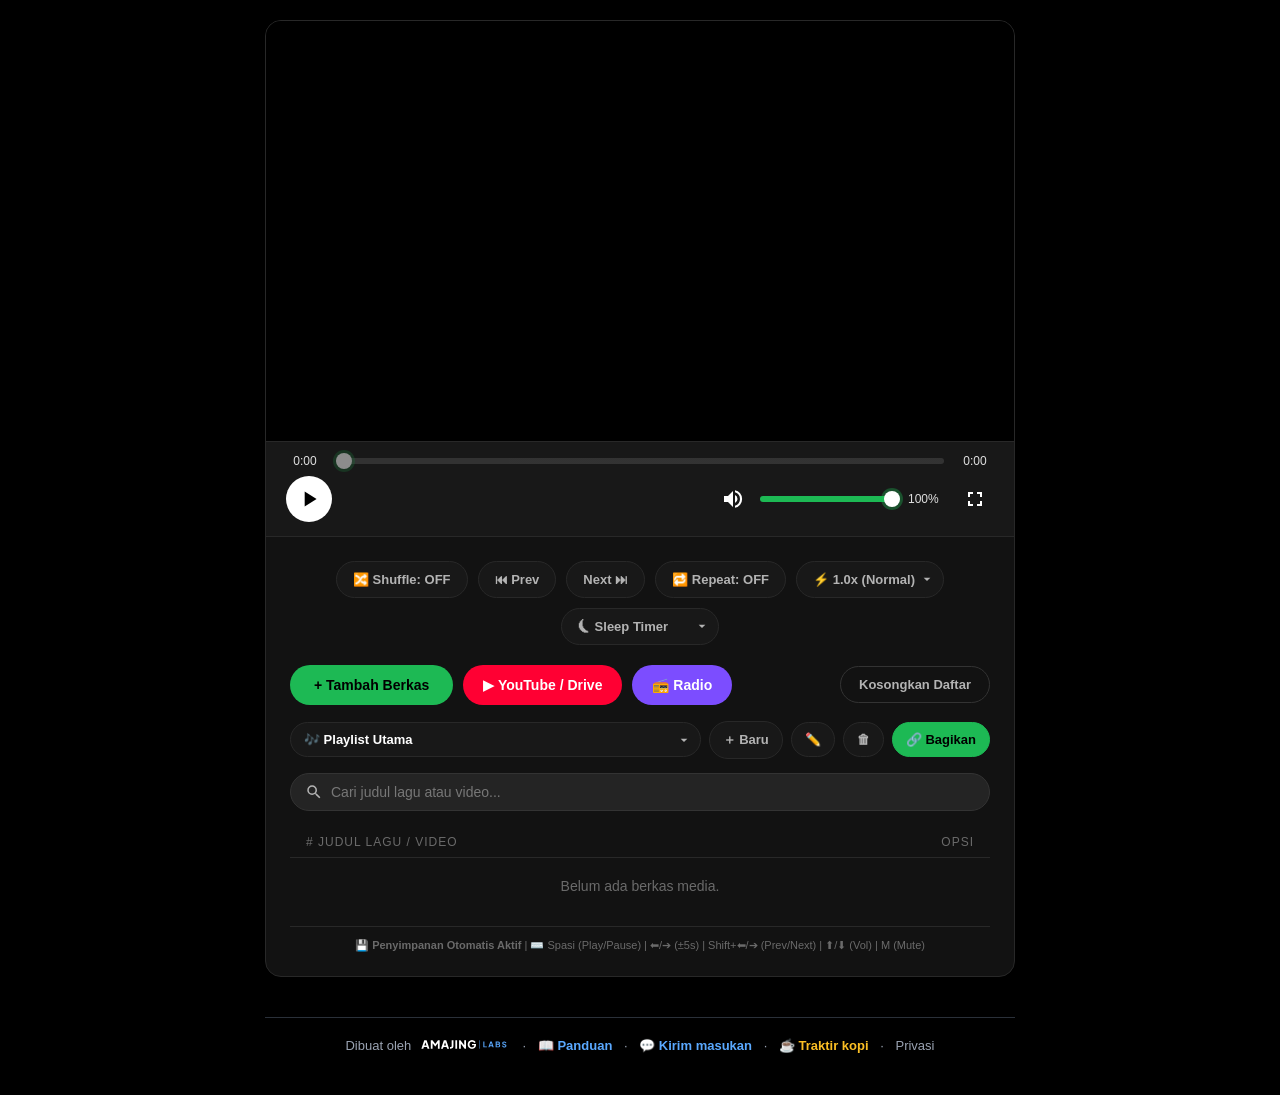
==== commit 3c5039c7: "Tambah panduan pemakaian (online + PDF) dan link di footer Co-Authored-By: Claude Opus 5.5 <noreply@" ====
--- a/index.html
+++ b/index.html
@@ -751,7 +751,9 @@
 <footer class="foot">
   Dibuat oleh<img class="logo-inline" src="brand/logo-kecil-gelap.svg" alt="Amajing Labs">
   <span class="dot">·</span>
-  <a href="https://forms.gle/fZAtNMCwKqhQhgpKA" target="_blank" rel="noopener">💬 Kirim masukan</a>
+  <a href="panduan/" target="_blank" rel="noopener">📖 Panduan</a>
+    <span class="dot">·</span>
+    <a href="https://forms.gle/fZAtNMCwKqhQhgpKA" target="_blank" rel="noopener">💬 Kirim masukan</a>
   <span class="support-wrap" id="supportWrap" hidden>
     <span class="dot">·</span>
     <a id="supportLink" href="#" target="_blank" rel="noopener">☕ Traktir kopi</a>
@@ -1148,10 +1150,14 @@
     return id && /^[\w-]{20,}$/.test(id) ? id : null;
   }
 
-  function driveUrl(id, alt) {
-    return alt
-      ? `https://drive.usercontent.google.com/download?id=${encodeURIComponent(id)}&export=download`
-      : `https://drive.google.com/uc?export=download&id=${encodeURIComponent(id)}`;
+  // Urutan cara memutar file Drive publik. Yang pertama (Drive API + API key situs ini) paling andal:
+  // mendukung loncat posisi (seek) dan tidak terkena halaman peringatan Google.
+  const DRIVE_URL_COUNT = 3;
+  function driveUrl(id, attempt = 0) {
+    const e = encodeURIComponent(id);
+    if (attempt === 0) return `https://www.googleapis.com/drive/v3/files/${e}?alt=media&supportsAllDrives=true&key=${GOOGLE_API_KEY}`;
+    if (attempt === 1) return `https://drive.usercontent.google.com/download?id=${e}&export=download`;
+    return `https://drive.google.com/uc?export=download&id=${e}`;
   }
 
   // Satu baris boleh berisi beberapa link; kata-kata setelah link dipakai sebagai judul.
@@ -1550,7 +1556,7 @@
     gdrive: ['DRIVE', '#1a73e8']
   };
 
-  let driveTriedAlt = false;
+  let driveAttempt = 0;
 
   function playRemote(item) {
     if (currentObjectUrl) {
@@ -1560,7 +1566,7 @@
     albumIcon.textContent = item.type === 'radio' ? '📻' : '🎵';
     audioTitle.textContent = item.name;
     audioOverlay.style.display = 'flex';
-    driveTriedAlt = false;
+    driveAttempt = 0;
     mediaPlayer.src = item.type === 'radio' ? item.url : driveUrl(item.fileId);
     mediaPlayer.load();
     mediaPlayer.playbackRate = item.type === 'radio' ? 1 : parseFloat(speedSelect.value);
@@ -1581,9 +1587,9 @@
     const item = trackList[currentIndex];
     if (!item || !mediaPlayer.getAttribute('src')) return;
     if (item.type === 'gdrive') {
-      if (!driveTriedAlt) {
-        driveTriedAlt = true;
-        mediaPlayer.src = driveUrl(item.fileId, true);
+      if (driveAttempt < DRIVE_URL_COUNT - 1) {
+        driveAttempt++;
+        mediaPlayer.src = driveUrl(item.fileId, driveAttempt);
         mediaPlayer.load();
         const p = mediaPlayer.play();
         if (p !== undefined) p.catch(() => {});
